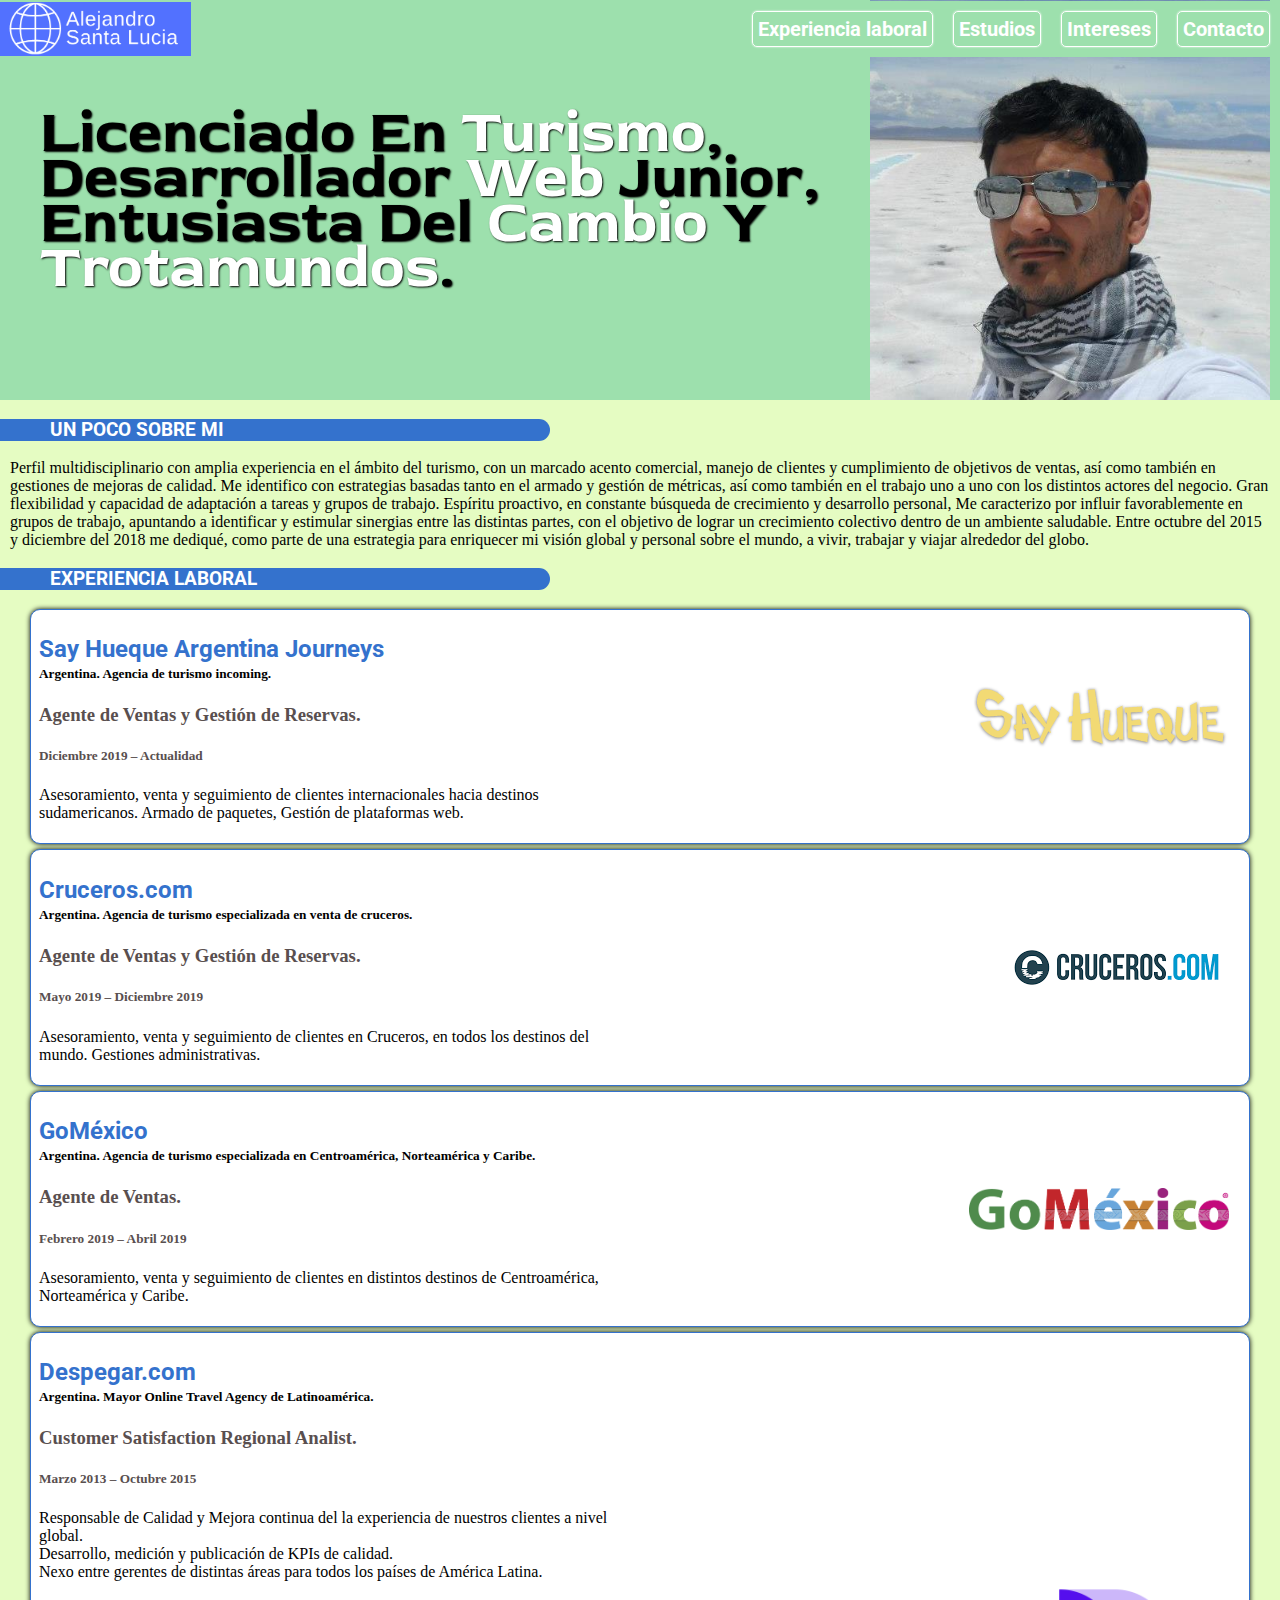
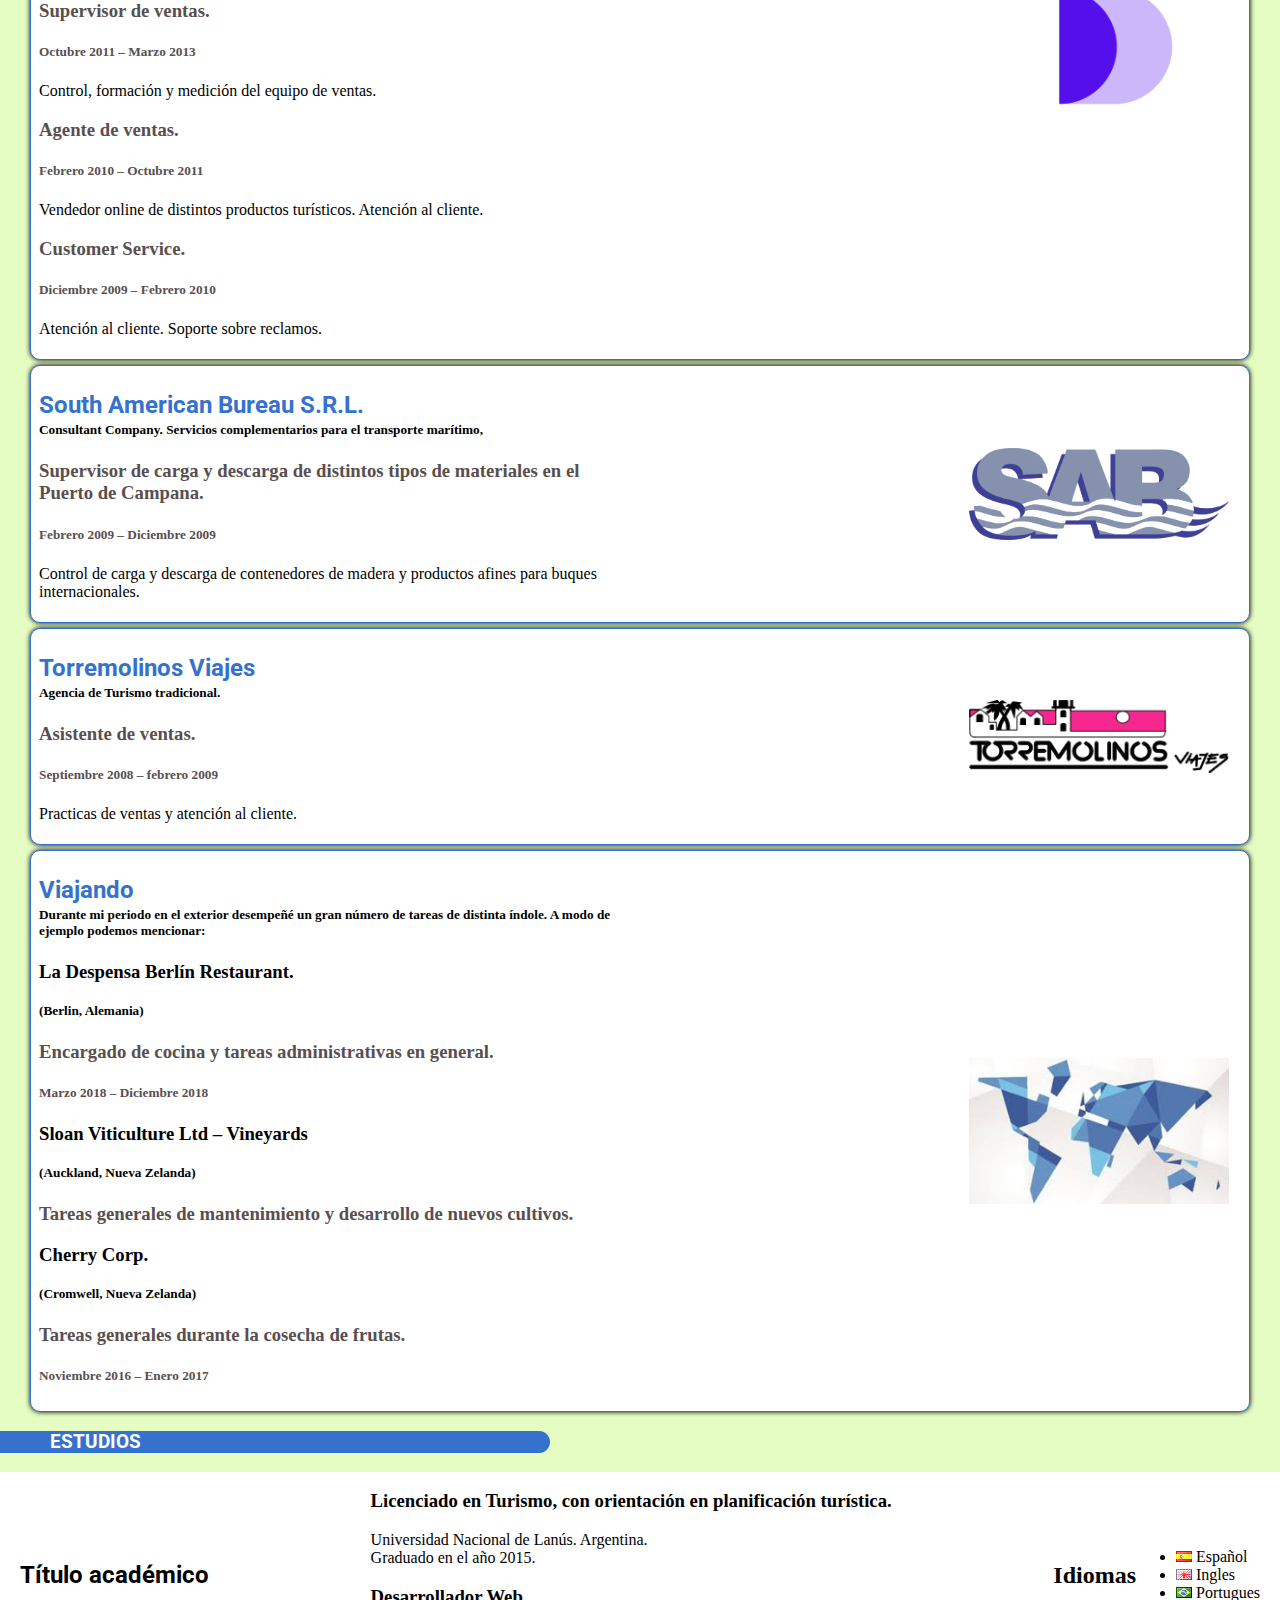
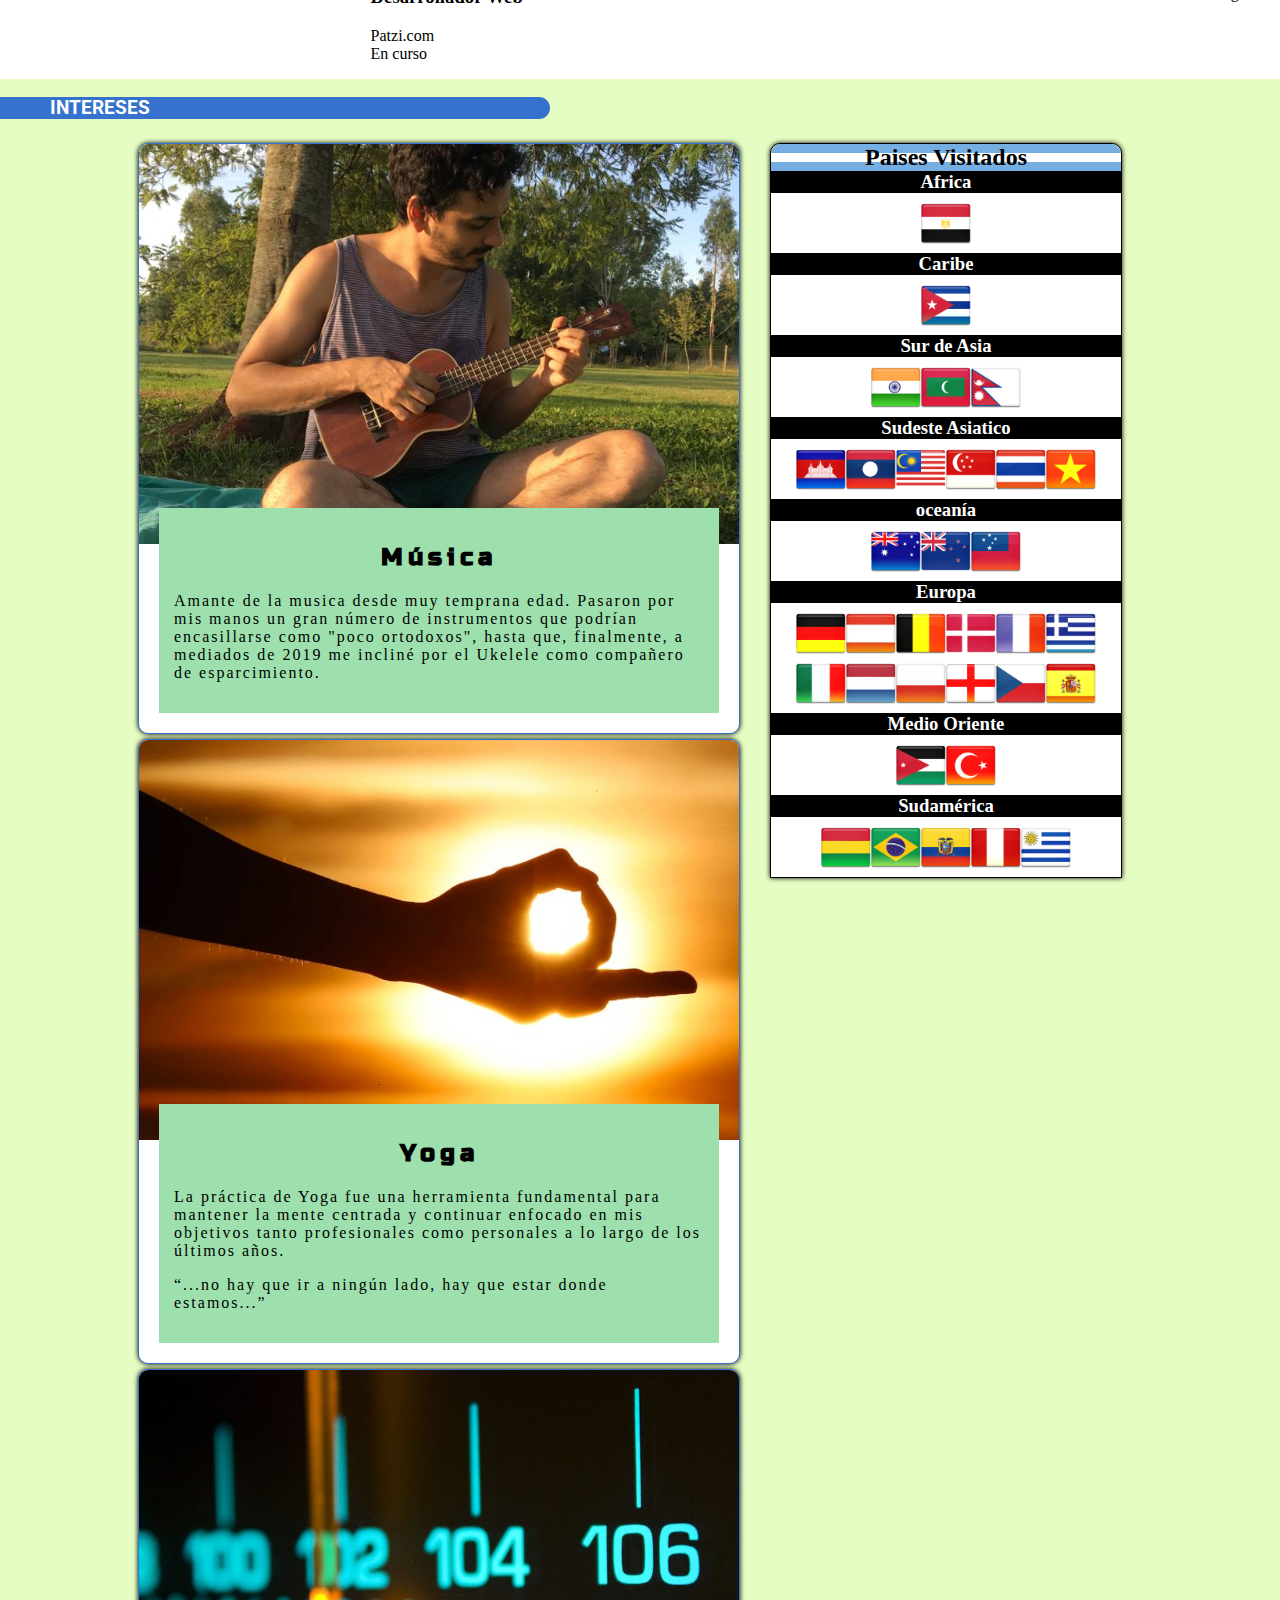
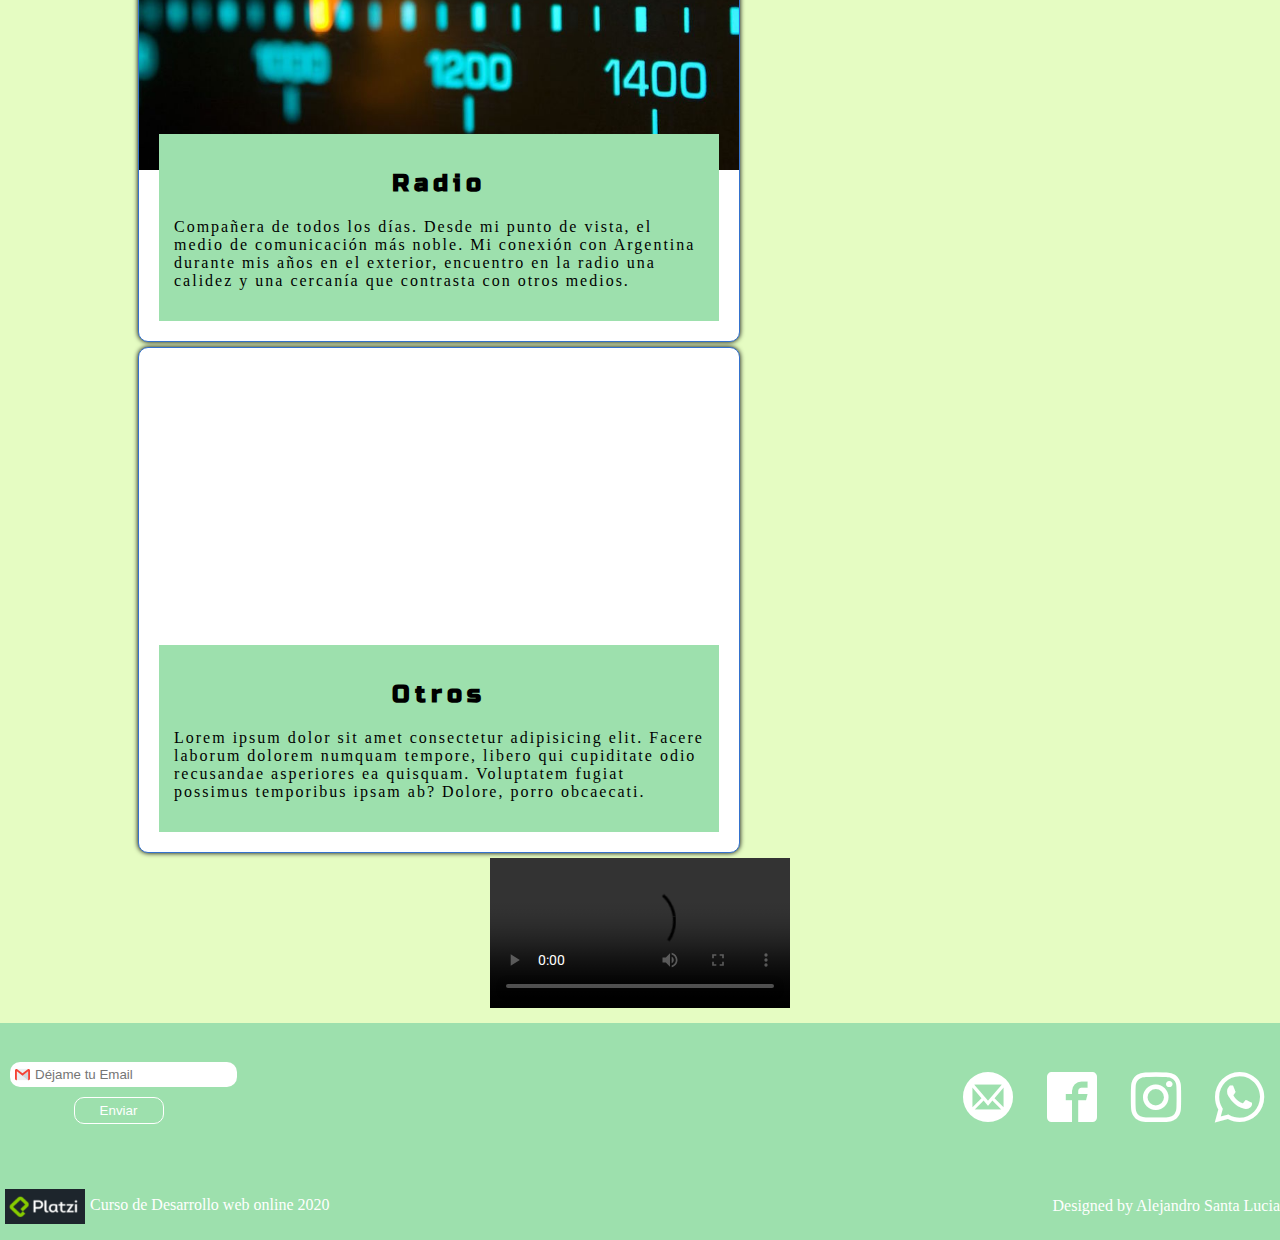
==== INDEX.html @ 28e10fcd "primer commit de Site Ale" ====
<!DOCTYPE html>
<html lang="es">
    
<head>
    <meta charset="UTF-8">
    <link rel="stylesheet" href="css/estilos-ale.css">
    <meta name="viewport" content="width=device-width, initial-scale=1.0">
    <title>Alejandro Santa Lucia</title>
    <link rel="icon" href="imagenes/favicom/favicon-32x32.png">
    <link href="https://fonts.googleapis.com/css2?family=Red+Rose:wght@300;400;700&family=Roboto:ital,wght@0,100;0,300;0,400;0,500;0,700;0,900;1,100;1,300;1,400;1,500;1,700;1,900&family=Russo+One&display=swap" rel="stylesheet">
   
</head>
<body> 
<i class="icon-menu"></i>
    
<header class="header" >
    <div class="wrapper">

        <img src="imagenes/Alejandro Santa Lucia (3)B.png" alt="">
    
        
    
        <nav class="nav-header">
            <ol>

               <li><a href="#experiencia-laboral" class="navBoton">Experiencia laboral</a></li> 
                <li><a href="#estudios" class="navBoton" >Estudios</a></li>
                <li><a href="#intereses"class="navBoton" >Intereses</a></li>
                <li><a href="#contactoSection"class="navBoton" >Contacto</a></li>
            </ol>
        
        </nav>
    </div>

</header>

<section class="hero"> 
    <div class="wrapper">

        <h1> Licenciado en <strong>turismo</strong>, desarrollador <strong>web</strong> junior,
             entusiasta del <strong>cambio</strong> y <strong>trotamundos</strong>. </h1>
         <img src="imagenes/ale2.jpeg" alt="" width="400px" height="400px" >
    </div>

</section>  

<section> 
    <div class="wrapper">

        <h3 class="section-title"> Un poco sobre mi</h3>
    
        <p class="introduccion">Perfil multidisciplinario con amplia experiencia en el ámbito del turismo, con un marcado acento comercial, manejo de clientes y cumplimiento de objetivos de ventas,  así como también en gestiones de mejoras de calidad.
            Me identifico con estrategias basadas tanto en el armado y gestión de métricas, así como también en el trabajo uno a uno con los distintos actores del negocio.
            Gran flexibilidad y capacidad de adaptación a tareas y grupos de trabajo.
            Espíritu proactivo, en constante búsqueda de crecimiento y desarrollo personal,
            Me caracterizo por influir favorablemente en grupos de trabajo, apuntando a identificar y estimular sinergias entre las distintas partes, con el objetivo de lograr un crecimiento colectivo dentro de un ambiente saludable.
            Entre octubre del 2015 y diciembre del 2018 me dediqué, como parte de una estrategia para enriquecer mi visión global y personal sobre el mundo, a vivir, trabajar y viajar alrededor del globo.
            
        </p>
    </div>

</section>  

<section  > 
    <div class="wrapper">

        <h3 id="experiencia-laboral" class="section-title">Experiencia laboral </h3>
    
        <Article class="empresa">
            <div class="empresaContainer"> 
    
                <div class="detalle-empresa">
                    <h2 class="titulo-empresa">Say Hueque Argentina Journeys</h2>
                    <h5 class="subtitulo-empresa">Argentina. Agencia de turismo incoming. </h5>
                    <h3 class="posicion-empresa"> Agente de Ventas y Gestión de Reservas.</h3>
                    <h5 class="fecha-empresa">Diciembre 2019 – Actualidad</h5>
                    <p class="puesto-empresa">Asesoramiento, venta y seguimiento de clientes internacionales hacia destinos sudamericanos. Armado de paquetes,  Gestión de plataformas web. </p>
                </div>
                <div class="imagen-empresaContainer">
                    <img class="imagen-empresa" src="imagenes/sayhueque-logo.jpg" alt="logo-say">
                </div>
            </div>
        </Article>
        <Article class="empresa">
            <div class="empresaContainer"> 
    
                <div class="detalle-empresa">
                    <h2 class="titulo-empresa">Cruceros.com</h2>
                    <h5 class="subtitulo-empresa">Argentina. Agencia de turismo especializada en venta de cruceros. </h5>
                    <h3 class="posicion-empresa"> Agente de Ventas y Gestión de Reservas.</h3>
                    <h5 class="fecha-empresa">Mayo 2019 –  Diciembre 2019</h5>
                    <p class="puesto-empresa">Asesoramiento, venta y seguimiento de clientes en Cruceros, en todos los destinos del mundo. Gestiones administrativas. </p>
                </div>
                <div class="imagen-empresaContainer">
                    <img class="imagen-empresa" src="imagenes/cruceros-logo.png" alt="logo-cruceros">
                </div>
            </div>
        </Article>
        <Article class="empresa">
            <div class="empresaContainer"> 
    
                <div class="detalle-empresa">
                    <h2 class="titulo-empresa">GoMéxico</h2>
                    <h5 class="subtitulo-empresa">Argentina. Agencia de turismo especializada en Centroamérica, Norteamérica y Caribe. </h5>
                    <h3 class="posicion-empresa"> Agente de Ventas.</h3>
                    <h5 class="fecha-empresa">Febrero 2019 – Abril  2019</h5>
                    <p class="puesto-empresa">Asesoramiento, venta y seguimiento de clientes en distintos destinos de Centroamérica, Norteamérica y Caribe. </p>
                </div>
                <div class="imagen-empresaContainer">
                    <img class="imagen-empresa" src="imagenes/GoMexico-logo.png" alt="logo-gomexico" width="260px">
                </div>
            </div>
        </Article>
        <Article class="empresa">
            <div class="empresaContainer"> 
    
                <div class="detalle-empresa">
                    <h2 class="titulo-empresa">Despegar.com </h2>
                    <h5 class="subtitulo-empresa">Argentina. Mayor Online Travel Agency de Latinoamérica. </h5>
                    <h3 class="posicion-empresa"> Customer Satisfaction Regional Analist.</h3>
                    <h5 class="fecha-empresa">Marzo 2013 – Octubre 2015</h5>
                    <p class="puesto-empresa">Responsable de Calidad y Mejora continua del la experiencia de nuestros clientes a nivel global. <br>
                        Desarrollo, medición y publicación de KPIs de calidad. <br>
                        Nexo entre gerentes de distintas áreas para todos los países de América Latina.
                        </p>
                    <h3 class="posicion-empresa"> Supervisor de ventas.</h3>
                    <h5 class="fecha-empresa">Octubre 2011 – Marzo 2013</h5>
                    <p class="puesto-empresa">Control, formación y medición del equipo de ventas.</p>
                    <h3 class="posicion-empresa"> Agente de ventas.</h3>
                    <h5 class="fecha-empresa">Febrero 2010 – Octubre 2011</h5>
                    <p class="puesto-empresa">Vendedor online de distintos productos turísticos. Atención al cliente.</p>
                    <h3 class="posicion-empresa"> Customer Service.</h3>
                    <h5 class="fecha-empresa">Diciembre 2009 – Febrero 2010</h5>
                    <p class="puesto-empresa">Atención al cliente. Soporte sobre reclamos. </p>
                </div>
                <div class="imagen-empresaContainer">
                    <img class="imagen-empresa" src="imagenes/Despegar.png" alt="logo-say" width="227">
                </div>
            </div>
        </Article>
        <Article class="empresa">
            <div class="empresaContainer"> 
    
                <div class="detalle-empresa">
                    <h2 class="titulo-empresa">South American Bureau S.R.L. </h2>
                    <h5 class="subtitulo-empresa">Consultant Company.                Servicios complementarios para el transporte marítimo,                 </h5>
                    <h3 class="posicion-empresa"> Supervisor de carga y descarga de distintos tipos de materiales en el Puerto de Campana.</h3>
                    <h5 class="fecha-empresa">Febrero 2009 – Diciembre 2009</h5>
                    <p class="puesto-empresa">Control de carga y descarga de contenedores de madera y productos afines para buques internacionales. </p>
                </div>
                <div class="imagen-empresaContainer">
                    <img class="imagen-empresa" src="imagenes/sab-logo.png" alt="logo-gomexico" width="260px">
                </div>
            </div>
        </Article>
        <Article class="empresa">
            <div class="empresaContainer"> 
    
                <div class="detalle-empresa">
                    <h2 class="titulo-empresa">Torremolinos Viajes</h2>
                    <h5 class="subtitulo-empresa">Agencia de Turismo tradicional.</h5>
                    <h3 class="posicion-empresa"> Asistente de ventas.</h3>
                    <h5 class="fecha-empresa">Septiembre 2008 – febrero 2009</h5>
                    <p class="puesto-empresa">Practicas de ventas y atención al cliente.</p>
                </div>
                <div class="imagen-empresaContainer">
                    <img class="imagen-empresa" src="imagenes/torremolinos-logo.png" alt="logo-gomexico" width="260px">
                </div>
            </div>
        </Article>
        <Article class="empresa">
            <div class="empresaContainer"> 
    
                <div class="detalle-empresa">
                    <h2 class="titulo-empresa">Viajando</h2>
                    <h5 class="subtitulo-empresa">Durante mi periodo en el exterior desempeñé un gran número de tareas de distinta índole. A modo de ejemplo podemos mencionar:</h5>
                    <h3 class="titulo-empresaViajando">La Despensa Berlín Restaurant. </h2>
                    <h5 class="subtitulo-empresa"> (Berlin, Alemania)</h5>
                    <h3 class="posicion-empresa"> Encargado de cocina y tareas administrativas en general.</h3>
                    <h5 class="fecha-empresa">Marzo 2018 – Diciembre 2018</h5>
                    <h3 class="titulo-empresaViajando">Sloan Viticulture Ltd – Vineyards  </h2>
                    <h5 class="subtitulo-empresa"> (Auckland, Nueva  Zelanda) </h5>
                    <h3 class="posicion-empresa">Tareas generales de mantenimiento y desarrollo de nuevos cultivos.</h3>
                    <h3 class="titulo-empresaViajando">Cherry Corp. </h2>
                    <h5 class="subtitulo-empresa"> (Cromwell, Nueva  Zelanda)</h5>
                    <h3 class="posicion-empresa">Tareas generales durante la cosecha de frutas.</h3>
                    <h5 class="fecha-empresa">Noviembre 2016 – Enero 2017</h5>
                </div>
                <div class="imagen-empresaContainer">
                    <img class="imagen-empresa" src="imagenes/Mapamungi.jpg" alt="logo-say" width="260">
                </div>
            </div>
        </Article>
    </div>

 </section> 
 
 <div class="wrapper">
     <h3 id="estudios"    class="section-title">Estudios </h3>

 </div>
<section class="educacionSection">
    <div class="wrapper">

        <div class="educacionContainer">
            <h2 class="academico">Título académico</h2>
            <div>
            <h3 class="tipo-educacion"> <strong>Licenciado en Turismo,</strong>  con orientación en planificación turística.</h3>
            <p class="educacion-description">Universidad Nacional de Lanús. Argentina. <br>
            Graduado en el año 2015.</p>
            <h3 class="tipo-educacion"> <strong>Desarrollador Web</strong> </h3>
            <p class="educacion-description">Patzi.com <br>
            En curso</p>
            </div>
            <div class="idiomas">
    
                <h2 class="tipo-educacion" >Idiomas</h2>
                <div>
                    <ul>
                        <li> <img src="imagenes/flag-icon/es-icon.png" alt=""> Español</li>
                        <li> <img src="imagenes/flag-icon/gb-icon.png" alt=""> Ingles</li>
                        <li> <img src="imagenes/flag-icon/br-icon.png" alt=""> Portugues</li>
                    
                    </ul>
                </div>
            </div>
        </div>
    </div>


</section> 
<section > 
    <div class="wrapper">

        <h3 id="intereses" class="section-title">Intereses </h3>
        <div class="intereses">
    
            <div>
                
                <div class="interesesBox">
                    <img src="imagenes/ukelele.jpeg" alt="">
                    <div class="interes-detail">
    
                        <h2 class="tipo-interes">Música</h2>
                        <p class="interes-description">
                        Amante de la musica desde muy temprana edad.
                        Pasaron por mis manos un gran número de instrumentos que podrían encasillarse como "poco ortodoxos", hasta que, finalmente, a mediados de 2019 me incliné por el Ukelele como compañero de esparcimiento.
                        </p>
                    </div>
                </div>
                <div class="interesesBox">
                    <img src="imagenes/yoga.jpg" alt="">
                    <div class="interes-detail">
    
                        <h2 class="tipo-interes">Yoga</h2>
                        <p class="interes-description">
                            La práctica de Yoga fue una herramienta fundamental para mantener la mente centrada y continuar enfocado en mis objetivos tanto profesionales como personales a lo largo de los últimos años.
                           
                        </p>
                        <p class="interes-description" class="yogaCita">
                            “...no hay que ir a ningún lado, hay que estar donde estamos...”

                        </p>
                    </div>
                </div>
                <div class="interesesBox">
                    <img src="imagenes/radio.jpg" alt="">
                    <div class="interes-detail">
    
                        <h2 class="tipo-interes">Radio</h2>
                        <p class="interes-description">
                            Compañera de todos los días. Desde mi punto de vista, el medio de comunicación más noble.
                            Mi conexión con Argentina durante mis años en el exterior, encuentro en la radio una calidez y una cercanía que contrasta con otros medios.

                        </p>
                    </div>
                </div>
                <div class="interesesBox">
                    <div class="videoContainer"> 
                        <iframe width="560" height="315" class="lluvia" src="https://www.youtube.com/embed/q76bMs-NwRk" frameborder="0" allow="accelerometer; autoplay; encrypted-media; gyroscope; picture-in-picture" allowfullscreen></iframe>
                   </div>
                    <div class="interes-detail">
    
                        <h2 class="tipo-interes">Otros</h2>
                        <p class="interes-description">
                            Lorem ipsum dolor sit amet consectetur adipisicing elit. Facere laborum dolorem numquam tempore, libero qui cupiditate odio recusandae asperiores ea quisquam. Voluptatem fugiat possimus temporibus ipsam ab? Dolore, porro obcaecati.
                        </p>
                    </div>
                </div>
            </div>
            <div>
                <div class="paisesContainer">
                    <h2 class="paisesvisitados">Paises Visitados</h2>
                    <h3 class="continente" class="tituloAfrica">Africa</h3>
                    <div class="banderasContainer">
                        <img class="bandera" src="imagenes/Banderas/Egypt-Flag-icon.png" alt="FALTA BANDERA!!!!">
                    </div>
                    <h3 class="continente">Caribe</h3>
                    <div class="banderasContainer">
                        <img class="bandera" src="imagenes/Banderas/Cuba-Flag-icon.png" alt="FALTA BANDERA!!!!">
                    </div>
                    <h3 class="continente">Sur de Asia</h3>
                    <div class="banderasContainer">
                        <img class="bandera" src="imagenes/Banderas/India-Flag-icon.png" alt="FALTA BANDERA!!!!">
                        <img class="bandera" src="imagenes/Banderas/Maldives-Flag-icon.png" alt="FALTA BANDERA!!!!">
                        <img class="bandera" src="imagenes/Banderas/Nepal-Flag-icon.png" alt="FALTA BANDERA!!!!">
                    </div>
                    <h3 class="continente">Sudeste Asiatico</h3>
                    <div class="banderasContainer">
                        <img class="bandera" src="imagenes/Banderas/Cambodia-Flag-icon.png"" alt="FALTA BANDERA!!!!">
                        <img class="bandera" src="imagenes/Banderas/Laos-Flag-icon.png"" alt="FALTA BANDERA!!!!">
                        <img class="bandera" src="imagenes/Banderas/Malaysia-Flag-icon.png"" alt="FALTA BANDERA!!!!">
                        <img class="bandera" src="imagenes/Banderas/Singapore-Flag-icon.png"" alt="FALTA BANDERA!!!!">
                        <img class="bandera" src="imagenes/Banderas/Thailand-Flag-icon.png" alt="FALTA BANDERA!!!!">
                        <img class="bandera" src="imagenes/Banderas/Vietnam-Flag-icon.png"" alt="FALTA BANDERA!!!!">
                    </div>
                    <h3 class="continente">oceanía</h3>
                    <div class="banderasContainer">
                        <img class="bandera" src="imagenes/Banderas/Australia-Flag-icon.png" alt="FALTA BANDERA!!!!">
                        <img class="bandera" src="imagenes/Banderas/New-Zealand-Flag-icon.png" alt="FALTA BANDERA!!!!">
                        <img class="bandera" src="imagenes/Banderas/Samoa-Flag-icon.png" alt="FALTA BANDERA!!!!">
                    </div>
                    <h3 class="continente">Europa</h3>
                    <div class="banderasContainer">
                        <img class="bandera" src="imagenes/Banderas/Germany-Flag-icon.png" alt="FALTA BANDERA!!!!">
                        <img class="bandera" src="imagenes/Banderas/Austria-Flag-icon.png" alt="FALTA BANDERA!!!!">
                        <img class="bandera" src="imagenes/Banderas/Belgium-Flag-icon.png" alt="FALTA BANDERA!!!!">
                        <img class="bandera" src="imagenes/Banderas/Denmark-Flag-icon.png" alt="FALTA BANDERA!!!!">
                        <img class="bandera" src="imagenes/Banderas/France-Flag-icon.png" alt="FALTA BANDERA!!!!">
                        <img class="bandera" src="imagenes/Banderas/Greece-Flag-icon.png" alt="FALTA BANDERA!!!!">
                        <img class="bandera" src="imagenes/Banderas/Italy-Flag-icon.png" alt="FALTA BANDERA!!!!">
                        <img class="bandera" src="imagenes/Banderas/Netherlands-Flag-icon.png" alt="FALTA BANDERA!!!!">
                        <img class="bandera" src="imagenes/Banderas/Poland-Flag-icon.png" alt="FALTA BANDERA!!!!">
                        <img class="bandera" src="imagenes/Banderas/England-Flag-icon.png" alt="FALTA BANDERA!!!!">
                        <img class="bandera" src="imagenes/Banderas/Czech-Republic-Flag-icon.png" alt="FALTA BANDERA!!!!">
                        <img class="bandera" src="imagenes/Banderas/Spain-Flag-icon.png" alt="FALTA BANDERA!!!!">
                    </div>
                    <h3 class="continente">Medio Oriente</h3>
                    <div class="banderasContainer">
                        <img class="bandera" src="imagenes/Banderas/Jordan-Flag-icon.png" alt="FALTA BANDERA!!!!">
                        <img class="bandera" src="imagenes/Banderas/Turkey-Flag-icon.png" alt="FALTA BANDERA!!!!">
                    </div>
                    <h3 class="continente">Sudamérica</h3>
                    <div class="banderasContainer">
                        <img class="bandera" src="imagenes/Banderas/Bolivia-Flag-icon.png" alt="FALTA BANDERA!!!!">
                        <img class="bandera" src="imagenes/Banderas/Brazil-Flag-icon.png" alt="FALTA BANDERA!!!!">
                        <img class="bandera" src="imagenes/Banderas/Ecuador-Flag-icon.png" alt="FALTA BANDERA!!!!">
                        <img class="bandera" src="imagenes/Banderas/Peru-Flag-icon.png" alt="FALTA BANDERA!!!!">
                        <img class="bandera" src="imagenes/Banderas/Uruguay-Flag-icon.png" alt="FALTA BANDERA!!!!">
                    </div>
                    
                </div>
                
                
                
            </div>
            <video src="videos/beatles.mp4"Controls class="videoBeatle"></video>
        </div>
    </div>



    
</section>  
<div class="wrapper">
    <h3 id="contacto" class="section-title contacto-title">Contacto </h3> 

</div>
<section class="contactoSection" id="contactoSection">
    <div class="wrapper">

    
        <div class="contactosContainer">
            <div class="dejame-mail">
                <input type="text" placeholder="Déjame tu Email">
                <button>Enviar</button>
            </div>
            
            <nav class="contactNav">
                <a href=".." class="icon-mail Contact-icon"></a>
                <a href="https://www.facebook.com/alejandro.santalucia/" class="icon-facebook Contact-icon"></a>
                <a href="https://www.instagram.com/alejandrosantalucia/" class="icon-instagram Contact-icon"></a>
                <a href=".." class="icon-whatsapp Contact-icon"></a>
            
            </nav>
            
        </div>
    </div>

</section> 

<footer>
    <div class="wrapper">
        <div>
          <p><img src="imagenes/platzi.png" width="80" alt="platzi">Curso de Desarrollo web online 2020 </p>
        </div>
        <div>
          <p>
            Designed by Alejandro Santa Lucia
          </p>
        </div>
      </div>

</footer>  

<script>
    // console.log ("Hola soy Ale.");

    const ipad = window.matchMedia("screen and (max-width: 768px)")
    const burger = document.querySelector(".icon-menu");
    // console.log (burger);
    const menu = document.querySelector(".nav-header")
    // console.log (menu);

  



    ipad.addListener(validation)

    function validation (event) {
        if (event.matches){
            burger.addEventListener("click",hideShow);
        } 
       else {
            burger.removeEventListener("click",hideShow);
        }
    }
    validation(ipad);


    function hideShow(){


        if ( menu.classList.contains("is-active")) {
            menu.classList.remove("is-active")}
        else {
            menu.classList.add("is-active");
        }

    }



</script>


    
</body>
</html>
---- css/estilos-ale.css ----
/* gris oscuro #594F4F  89,79,79
gris claro #547980   84,121,128
celesto oscuro #45ADA8   69,173,168
celeste claro #9DE0AD   157,224,173
verde muy claro #E5FCC2     229,252,194
Celeste prueba #3472cd


font-family: 'Red Rose', cursive;
font-family: 'Roboto', sans-serif;
font-family: 'Russo One', sans-serif;

*/

@font-face {
    font-family: 'icomoon';
    src:  url('../icomoon/fonts/icomoon.eot?nykrmw');
    src:  url('../icomoon/fonts/icomoon.eot?nykrmw#iefix') format('embedded-opentype'),
      url('../icomoon/fonts/icomoon.ttf?nykrmw') format('truetype'),
      url('../icomoon/fonts/icomoon.woff?nykrmw') format('woff'),
      url('../icomoon/fonts/icomoon.svg?nykrmw#icomoon') format('svg');
    font-weight: normal;
    font-style: normal;
    font-display: block;
  }
  
  [class^="icon-"], [class*=" icon-"] {
    /* use !important to prevent issues with browser extensions that change fonts */
    font-family: 'icomoon' !important;
    speak: never;
    font-style: normal;
    font-weight: normal;
    font-variant: normal;
    text-transform: none;
    line-height: 1;
  
    /* Better Font Rendering =========== */
    -webkit-font-smoothing: antialiased;
    -moz-osx-font-smoothing: grayscale;
  }
  
  .icon-menu:before {
    content: "\e9bd";
  }
  .icon-mail:before {
    content: "\ea86";
  }
  .icon-facebook:before {
    content: "\ea91";
  }
  .icon-instagram:before {
    content: "\ea92";
  }
  .icon-whatsapp:before {
    content: "\ea93";
  }



.icon-menu {
    background-color: rgba(0, 0, 0, 0.5);
    display: none;
    justify-content: center;
    align-items: center;
    font-size: 35px;
width: 50px;
height: 50px;
border-radius: 50%;
color:  #9DE0AD;

position: fixed;
top: 5px;
right: 8px;
z-index: 30;

}

.wrapper { 
   
    display: inherit;
    align-items: inherit;
    justify-content: inherit;
    max-width: 1300px;
    margin: 0 auto;
    background: inherit;
    background-color: inherit;
    flex-wrap: inherit;
    flex:  inherit;
    align-content: inherit;
    text-align: inherit;

}


header { background-color: #9DE0AD;
    

    display: flex;
    align-items: center;
    width: 100%;
    flex: 1;
    
  
    justify-content: space-between;
    width: 100%;
    font-family: 'Roboto', sans-serif;
    flex-wrap: wrap;
    position: fixed;
    top: 1px;
    z-index: 10;
    

   }

header img { height: 54px;}
   
   
.titulo-header { color: white;
    font-size: 45px;
    text-decoration: none;
    padding-top: 0px; 
    padding-left: 5px;  
   }

   

header nav a {
    font-family: 'Roboto', sans-serif;
    text-decoration: none;
    font-weight: 700;
    font-size: 20px;
    border: white 1px solid;
    padding: 5px;
    border-radius: 5px;
    margin: 10px;
    color: white;
    box-shadow: 0px 0px 2px white;
    
    

}
.nav-header ol { 
    display: flex;
    list-style: none;
}

li :hover {
    background-color:#3472cd ;
    opacity: 0.5;
}

body { background-color: #E5FCC2;
margin: 0px;}


.hero   { background-color: #9DE0AD;
  
    display: flex;
    justify-content: space-between;
    align-items: center;
    font-family: 'Red Rose', cursive;
    /* flex-wrap: wrap; */
    

}

.hero h1 { font-size: 60px; max-width: 800px;
padding: 30px;
line-height: 45px ;
text-transform: capitalize;
text-shadow: 1px 1px 2px black;

}

.hero h1 strong { color: white;}

.hero img { 
    object-fit: cover;
    max-width: 400px;
}


.section-title { 
    max-width: 500px;
    background-color: #3472cd;
    color: white;
    border-top-right-radius: 100px;
    border-bottom-right-radius: 100px;
    padding-left: 50px;
    font-family: 'Roboto', sans-serif;
    text-transform: uppercase;


   
}

.introduccion {  padding-left: 10px;
 padding-right: 10px;
}






.empresaContainer {
    border: solid #3472cd 1px;
border-radius: 10px;
    display: flex;
    align-items: center;
    justify-content: space-between;
    background-color: white  ;
padding: 5px 20px 5px 8px;
margin: 5px 30px;
box-shadow: 0px 0px 5px black;
flex-wrap: wrap;

}

.detalle-empresa { 
    /* width: 600px; */
    width: 49%;

}

/*font-family: 'Red Rose', cursive;
font-family: 'Roboto', sans-serif;
font-family: 'Russo One', sans-serif;*/

.titulo-empresa { 
    padding-bottom: 1px;
    margin-bottom: 1px;
    font-family: 'Roboto', sans-serif;
    color: #3472cd;
}
.subtitulo-empresa{
    padding-top: 1px;
    margin-top: 1px;
}

.posicion-empresa {
    color: #594F4F;

}
.fecha-empresa{ 
    color: #594F4F;

}




.imagen-empresaContainer { 
    /* border: solid #594F4F 1px; */
    width: 49%;
    display: flex;
    align-items: center;
    justify-content: flex-end;

}

.imagen-empresaContainer img {
    max-width: 100%;
}

.imagen-empresa {
    max-width: 260px;
}





.educacionSection { background-color: white;}

.educacionContainer {   
display: flex;
align-items: center;
justify-content: space-between;
padding-left: 20px;
padding-right: 20px ;
flex-wrap: wrap;
}



.academico { font-family: 'Roboto', sans-serif;


}

.idiomas { display: flex;
    align-items: center;}


.intereses {
    display: flex;
    justify-content: center;
    flex-wrap: wrap;
}


.interesesBox  { max-width: 600px;
    border: solid #3472cd 1px;
border-radius: 10px;
background-color: white;
margin: 5px;
box-shadow: 0px 0px 5px black;
overflow: hidden;



 }

 .interesesBox img { width: 100%;
height: 400px;
object-fit: cover;

}


 .interesesBox h2 { font-family: 'Russo One', sans-serif; 
letter-spacing: 5px;
text-align: center   ;
}

.interes-detail { margin: 20px;
background-color: #9DE0AD;
margin-top: -40px;
position: relative;
padding: 15px;

}
.interes-description {
    letter-spacing: 2px;
}

.yogaCita { 
text-align: center;}

.videoContainer {
    width: 100%;
    padding-top: 56.25%;
    position: relative;
    
}

.lluvia {
    position: absolute;
    top: 0;
    right: 0;
    bottom: 0;
    left: 0;
    width: 100%;
    height: 100%;
}


.videoBeatle {
    max-width: 100%  ;
    /* max-height: 350px; */

}

 .paisesContainer
 { max-width: 350px;
    border: solid black 1px;
    border-top-left-radius: 10px ;
    border-top-right-radius: 10px;
background-color: #E5FCC2;
margin: 5px 25px; 
box-shadow: 0px 0px 5px black;

}

.paisesvisitados { text-align: center;
    background-image: url("../imagenes/bandera-arg-fondo.png");
    background-size: contain;
    margin: 0px;
    border-top-left-radius: 10px ;
    border-top-right-radius: 10px ;

}


.continente
{
    background-color: black ;
    color: white;
    text-align: center;
    margin: 0px;
}

.banderasContainer
{ display: flex;
   justify-content: center;
   flex-wrap: wrap;
   padding: 5px;
   background-color: white;
   object-fit: contain;
   overflow: hidden;

}

.bandera { width: 50px;
    height: 50px;

}

.contacto-title{
    display: none
}

.contactoSection {background-color: #9DE0AD;
    margin-top: 15px;

}


.contactosContainer {
background-color: #9DE0AD;
height: 150px;
display: flex;
align-items: center;
justify-content: space-between;
flex-wrap: wrap;
}



.contactosContainer div input {
    background-image: url("../imagenes/mail-svg.svg");
    background-size: 15px;
    background-repeat: no-repeat;
    padding: 5px 25px;
    background-position-y: center;
    background-position-x: 5px;
    border: white;
    border-radius: 10px;
    margin-left: 10px;
}

.contactosContainer div button { 
    background-color: transparent;
    display: block;
    border: white 1px solid;
    color: white;
    border-radius: 10px;
    padding: 5px 15px;
    margin-top: 10px;
    width: 90px;
    margin: 10px auto;

}


.social {
    
    width: 50px;
    height: 50px;
    display: inline-block;
    background-size: 50px 50px;
    margin: 0px 10px;
}



.Contact-icon {

    color: white;
    text-decoration: none;
    font-size: 50px;
    margin: 0 15px
}


nav  :hover  {
    
    opacity: 0.5;
}


/* .social.facebook { 
    background-image: url("../imagenes/facebook-svg.svg");
    
}
.social.email { 
    background-image: url("../imagenes/mail-svg.svg");
    
}
.social.instagram { 
    background-image: url("../imagenes/instagram-svg.svg");
    
}
.social.whatsapp { 
    background-image: url("../imagenes/whatsapp-svg.svg");


    }
     */

footer {
        color: white;
        background-color: #9DE0AD;
        display: flex;
        align-items: center;
        justify-content: space-between;
        flex-wrap: wrap;
        flex:   1;
        
      }

footer img {
        vertical-align: middle;
        margin: auto 5px
      }




@media screen and (max-width: 1024px) {

 /* .hero {
     text-align: center;
 } */

.hero h1 {
    max-width: initial;
    font-size: 3em;
    margin-top: .1em;
    margin-bottom: .4em;
    padding: .5em;
}

.hero img {
    margin: 0 auto;
}


    .detalle-empresa {
        font-size: 16px;
    }


    .titulo-empresa {
        font-size: 1.5em

    }

    .subtitulo-empresa{
        font-size: .8em

    }

.titulo-empresaViajando{
    font-size: 1.3em

}

.posicion-empresa{

    font-size: 1.2em;
    margin: .3em auto;

}

.fecha-empresa{

    font-size:.8em
}

.puesto-empresa{
    font-size: 1em

}

.interes-detail {
    font-size: 16px;
}

.tipo-interes { 
    font-size: 1.5em

}

.interes-description {
    font-size: 1em;
}

.paisesContainer { 
    font-size: 16px;
}

.paisesvisitados {
    font-size: 1.5em;
}

.continente {
    font-size: 1em;
}



}



@media screen and (max-width: 768px) {

.wrapper{
    padding: 0 1em;
}

header  { display: block;

text-align: center;
position: static;



}
.icon-menu {
    display: flex;
}
.nav-header{
    position: fixed;
    z-index: 29;
    top: 0;
    left: -100vw;
    background-color: rgba(157, 224, 173, .8);
    width: 100vw;
    transition: .3s;

}
    
.nav-header.is-active {
    left: 0;
}

.nav-header ol {

    display: block;
}


.nav-header ol li {
    height: 30px;
    display: initial;
    text-align: center; 
}

.nav-header ol li a{
    display: flex;
    justify-content: center;
    background-color: rgba(157, 224, 173, 1);
} 

/* 
.nav-header {
    display: flex;
    text-align: center;
    justify-content: center;
    padding-bottom: 1em;
   
  
}

.nav-header ol {
   
    list-style-type: none;
    padding:0px;
}
*/
.hero { 
    position: relative;
    overflow: hidden;
    padding: 1em;
}

.hero h1 { 
    font-size: 3em;
    line-height: 1em;
    z-index: 2;
    color: #9DE0AD
    
}


.hero img {
    position: absolute;
    top: 3px;
    left: 0;
    bottom: 0;
    right: 0;
    z-index: 1;
    width: 100%;
    max-width: inherit;
    

}


}


@media screen and (max-width: 480px) {

.icon-menu {
    display: flex;
}

.section-title { 
    /* width: auto; */
}
.nav-header{
    position: fixed;
    z-index: 29;
    top: 0;
    left: -100vw;
    background-color: rgba(157, 224, 173, .8);
    width: 100vw;
    transition: .3s;

}
    
.nav-header.is-active {
    left: 0;
}


    .nav-header ol {

    display: block;
}

.nav-header a {
    background-color: rgba(157, 224, 173, 1);
}

.hero h1 { 
    font-size: 2em;
    line-height: 1em;

}



.introduccion { 
    font-size: .8em;
}


.empresaContainer {
    display: block;
    padding: 5px 10px 5px 8px;
margin: 5px 12px;

}

.detalle-empresa {
    width: auto;
}

.imagen-empresaContainer {
    width: auto;
    justify-content: center;
}


.academico {
    font-size: 1.5em;
}

.tipo-educacion {
    font-size: 1em;
}

.educacion-description {
    font-size: .8em;

}

.idiomas li {
    font-size: .8em;

}



.interesesBox {
    margin: 10px;
}

.interesesBox img {
    height: 300px;

}

.interes-detail {
    margin: -40px 10px 10px 10px
}

.contactosContainer {
    text-align: center;
    display: block;
  padding: 1em;
  height: auto;
}

footer { 
    display: block;
    text-align:center;
    border: solid 1px transparent
}

.Contact-icon {

    color: white;
    text-decoration: none;
    font-size: 40px;
    margin: 0 10px


}




@media screen and (max-width: 320px) {

    header {
        text-align: center;
}

.wrapper{
    padding: 0;
}

.hero h1 { 
    font-size: 1.5em;
    line-height: 1em;
}




.detalle-empresa {
    font-size: 12px;
}

.interesesBox img {
    height: 200px;

}

.interes-detail {
    font-size: 11px;
    padding: 7px;
}

.paisesContainer {
    font-size: 11px
}

.bandera {
    width: 30px;
    height: 30px;
}

.Contact-icon {

    color: white;
    text-decoration: none;
    font-size: 40px;
    margin: 0 10px
}

/* .social {
    width: 40px;
    height: 40px;
    background-size: 40px;
} */


}
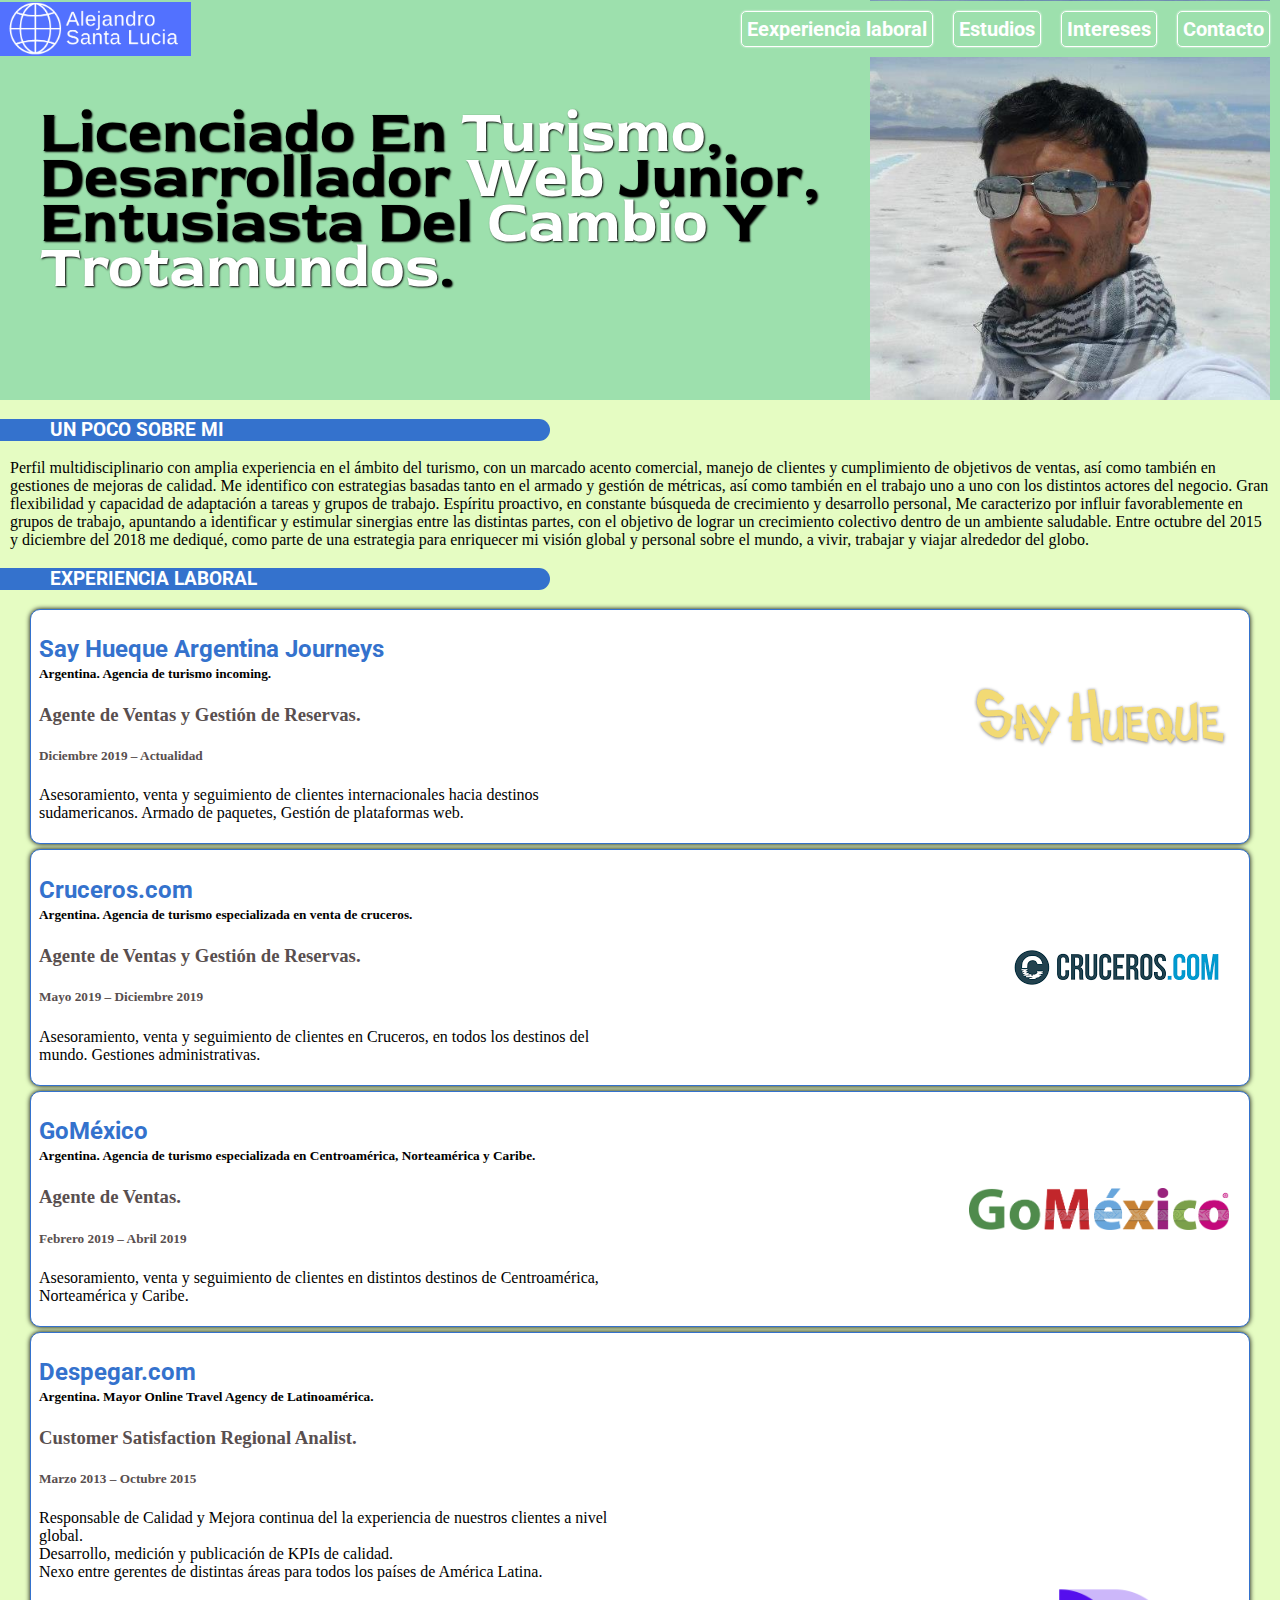
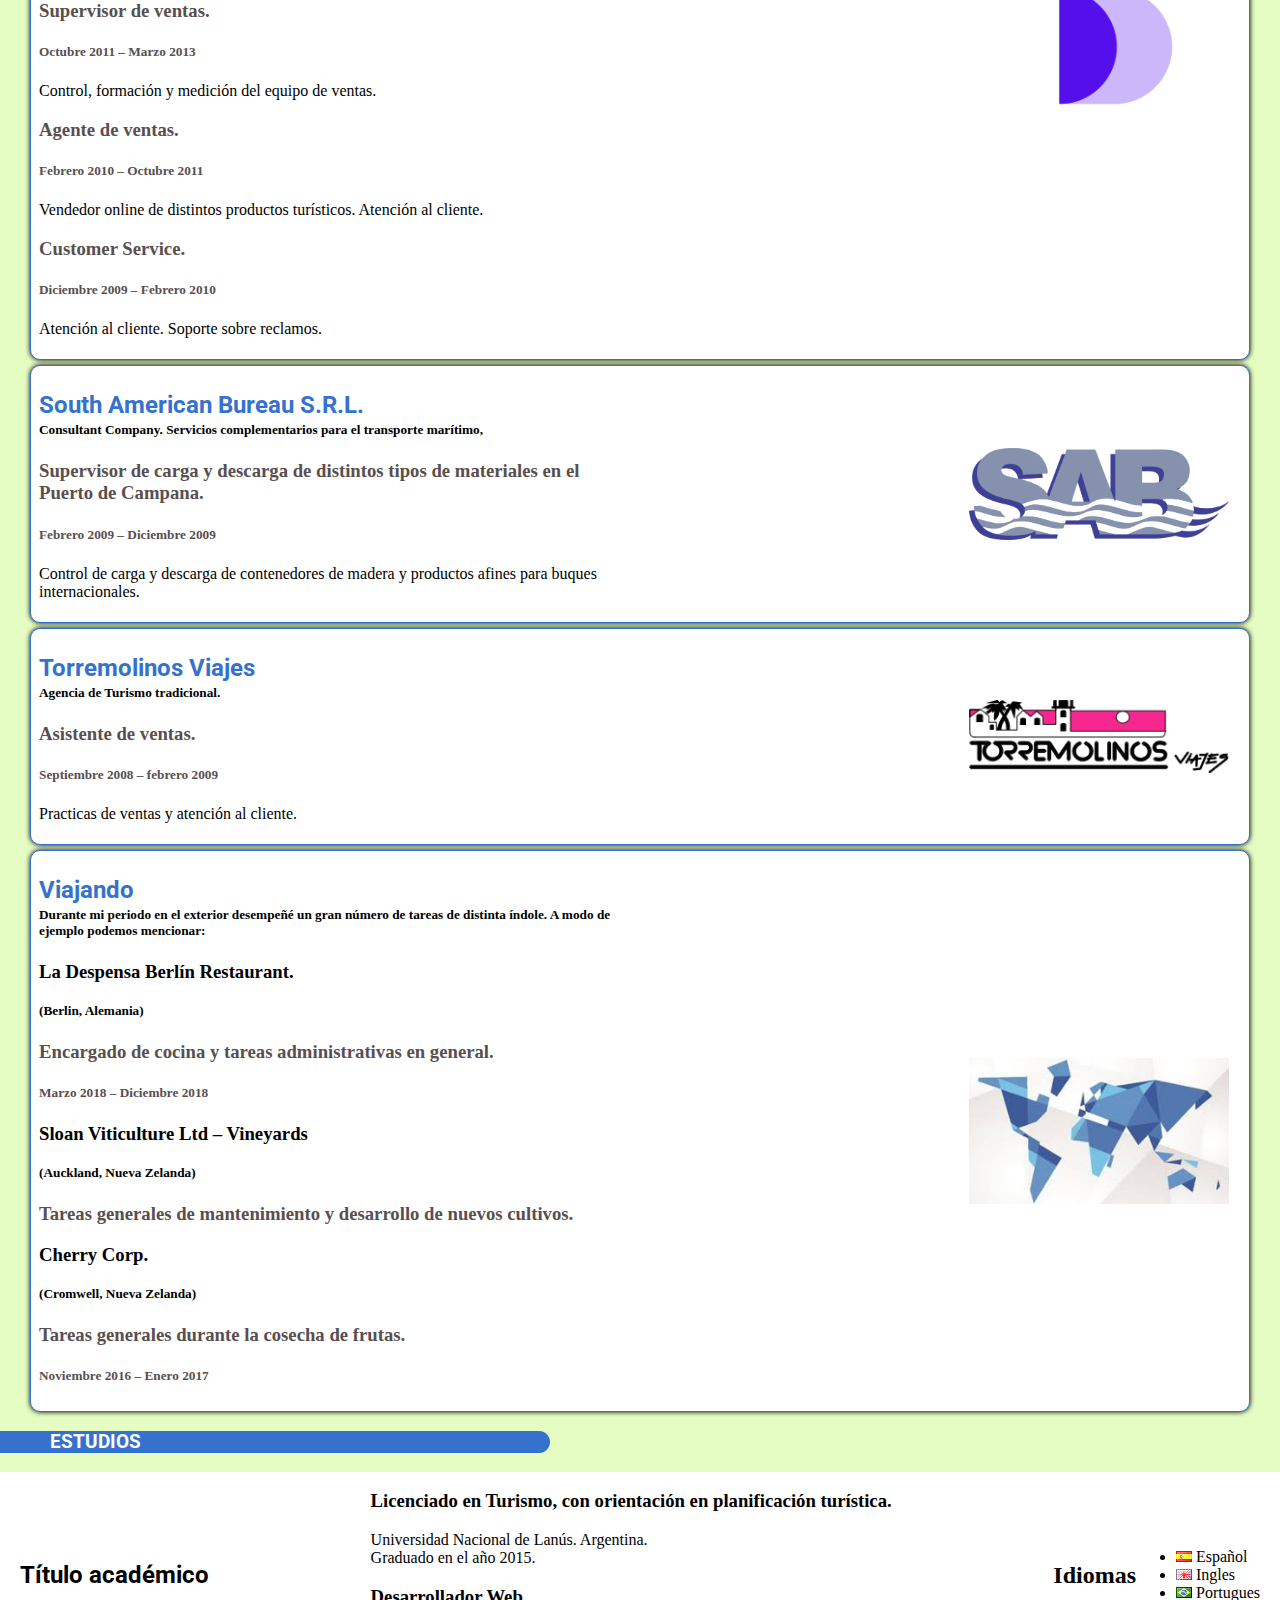
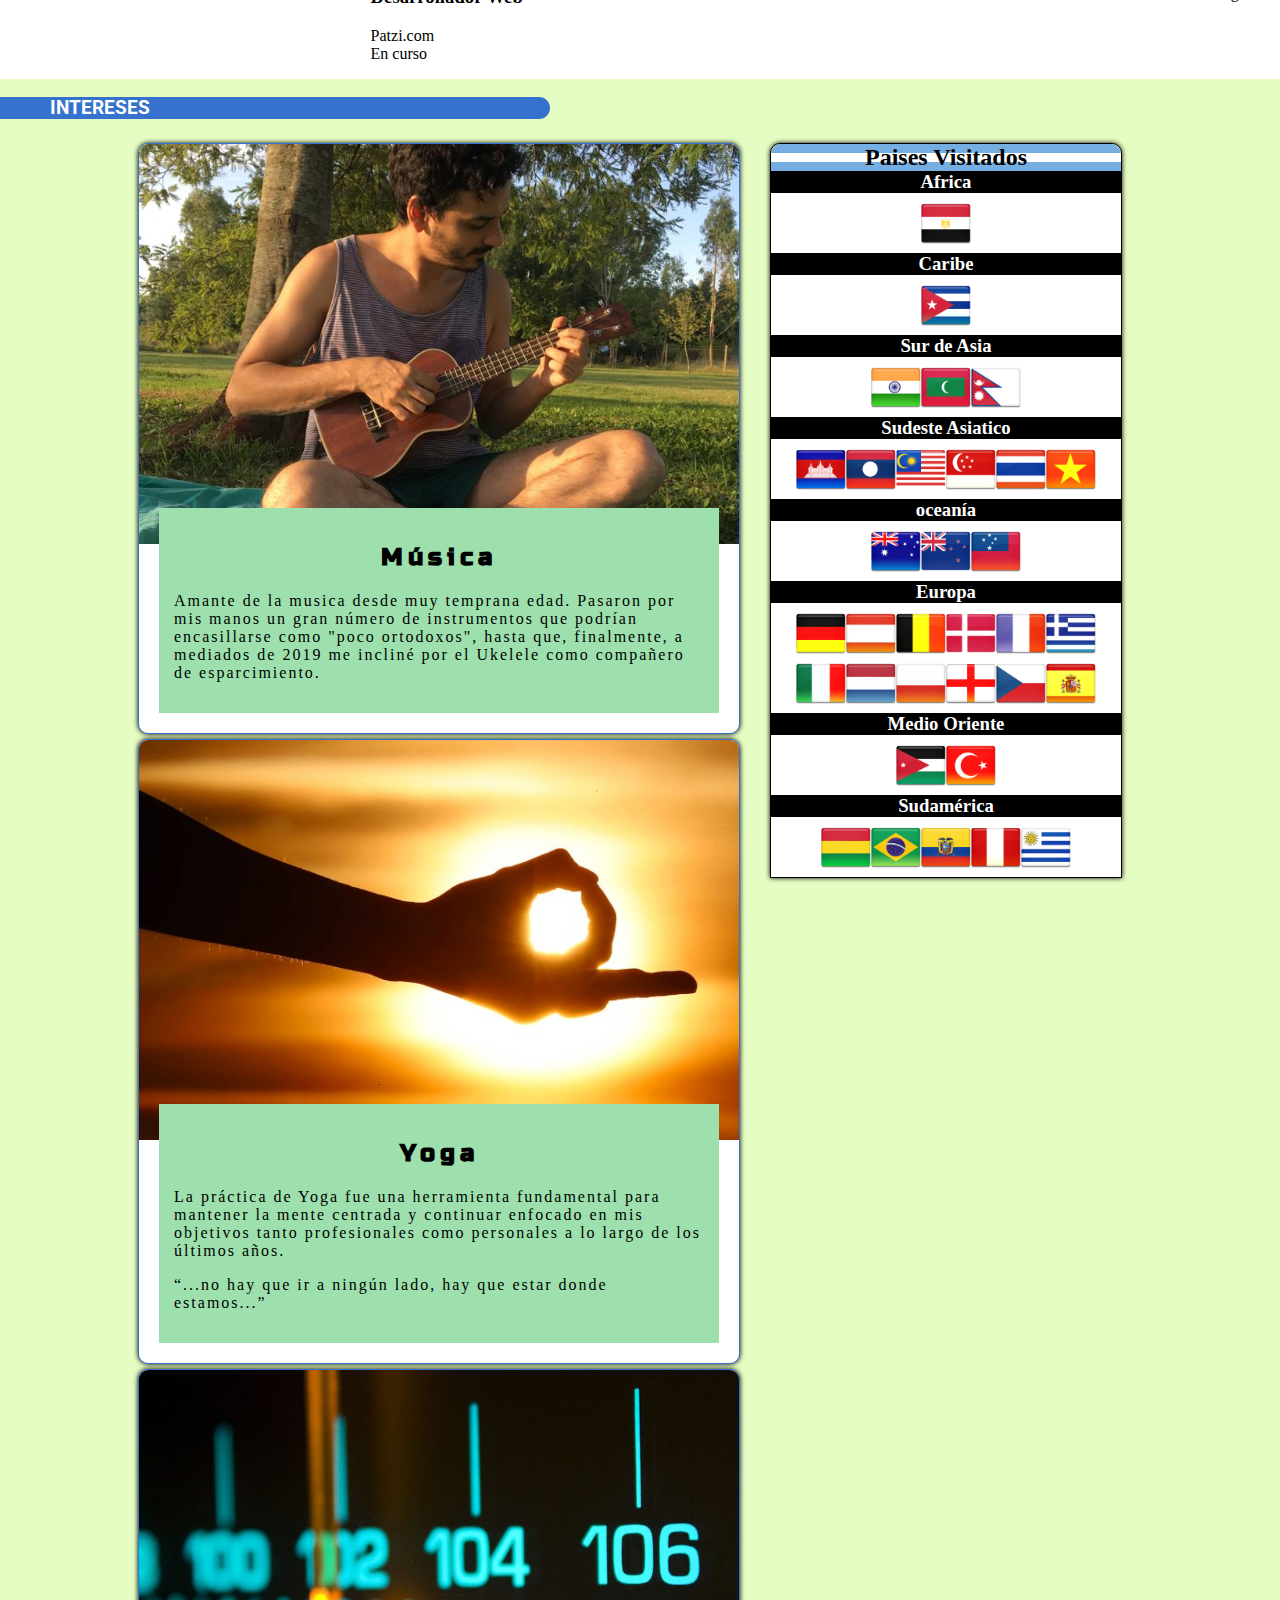
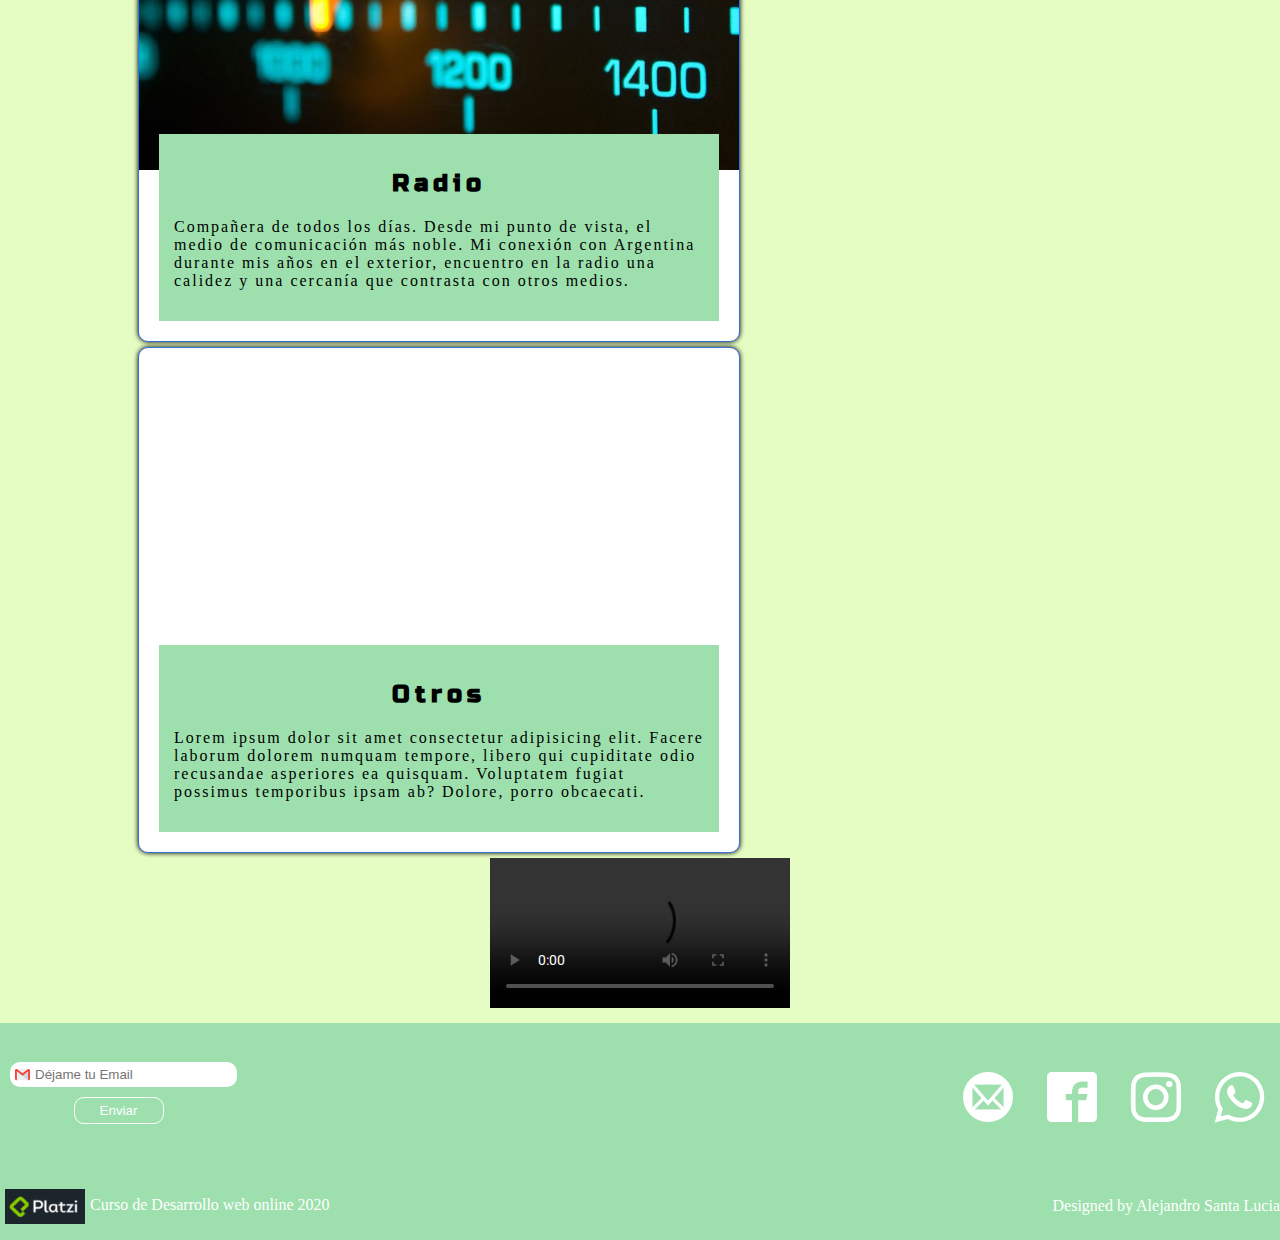
==== commit 4fe34213: "prueba linkeo con github" ====
--- a/INDEX.html
+++ b/INDEX.html
@@ -23,7 +23,7 @@
         <nav class="nav-header">
             <ol>
 
-               <li><a href="#experiencia-laboral" class="navBoton">Experiencia laboral</a></li> 
+               <li><a href="#experiencia-laboral" class="navBoton">Eexperiencia laboral</a></li> 
                 <li><a href="#estudios" class="navBoton" >Estudios</a></li>
                 <li><a href="#intereses"class="navBoton" >Intereses</a></li>
                 <li><a href="#contactoSection"class="navBoton" >Contacto</a></li>
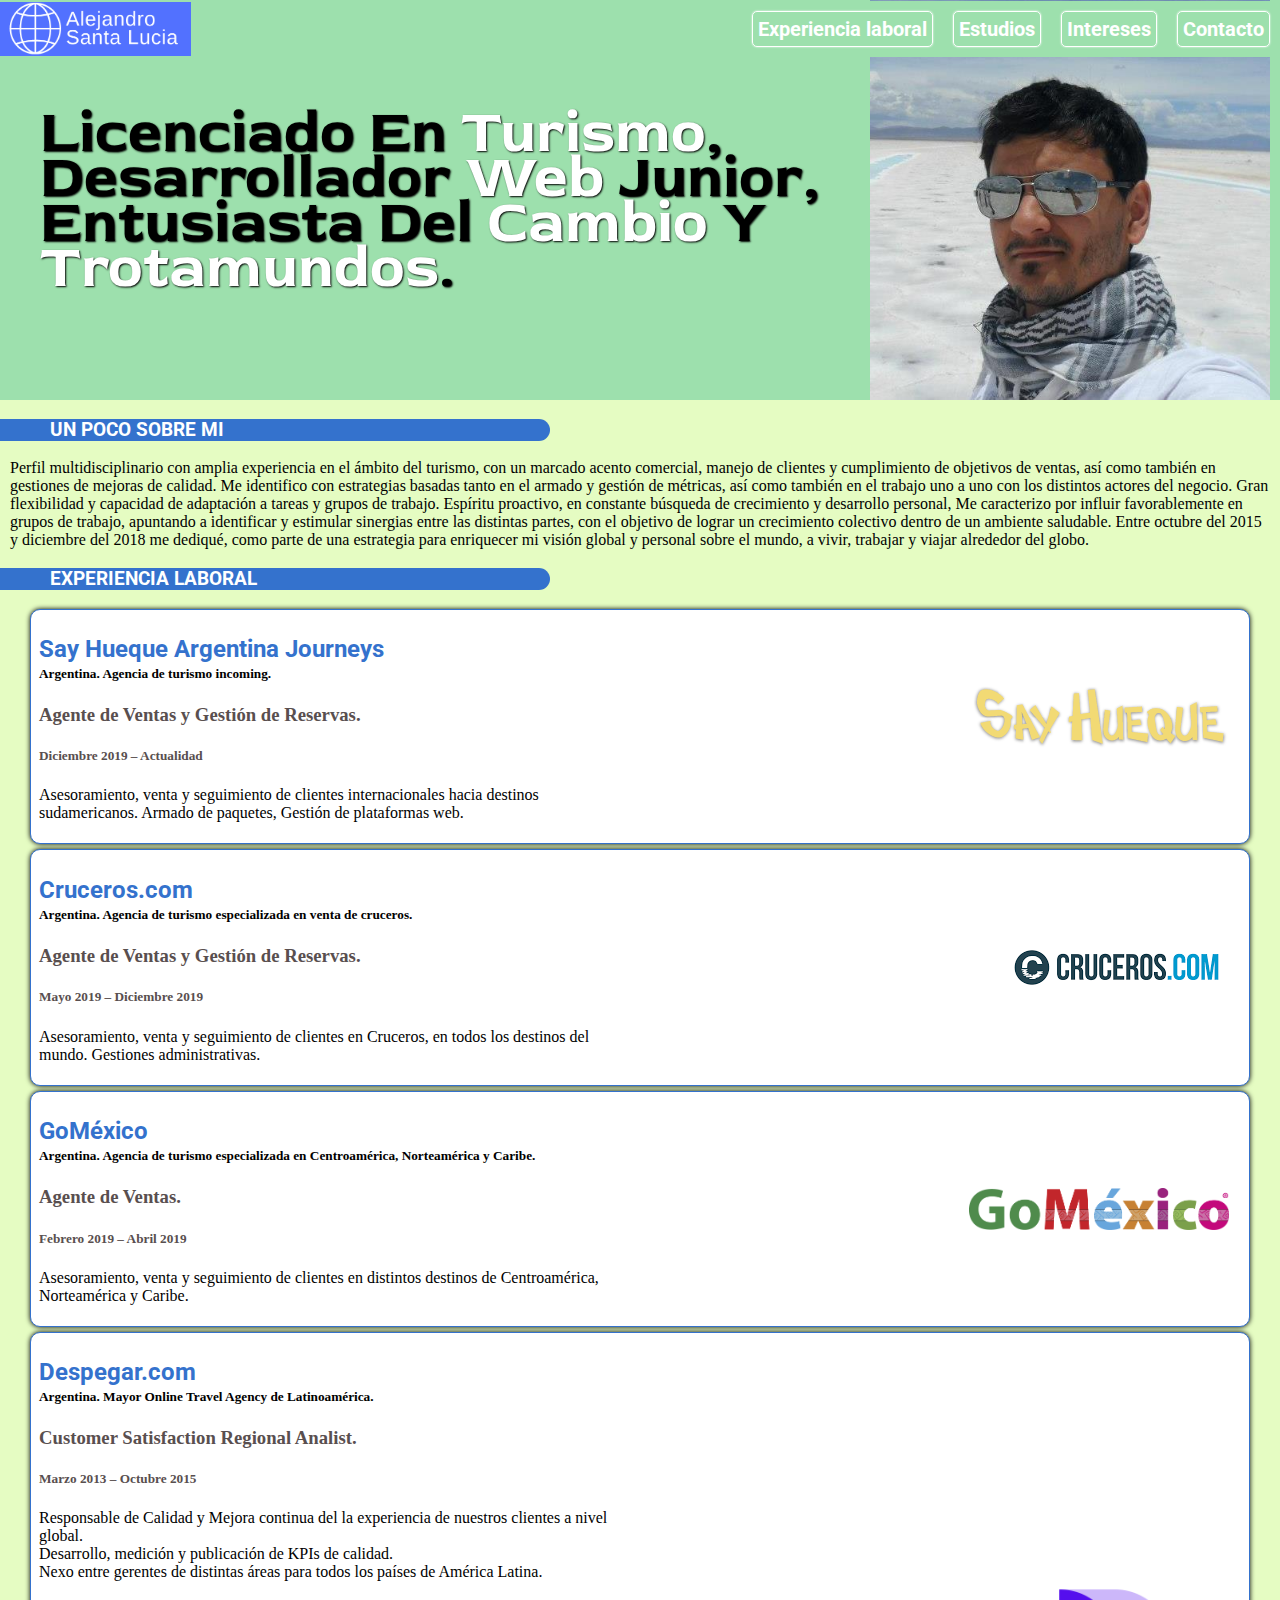
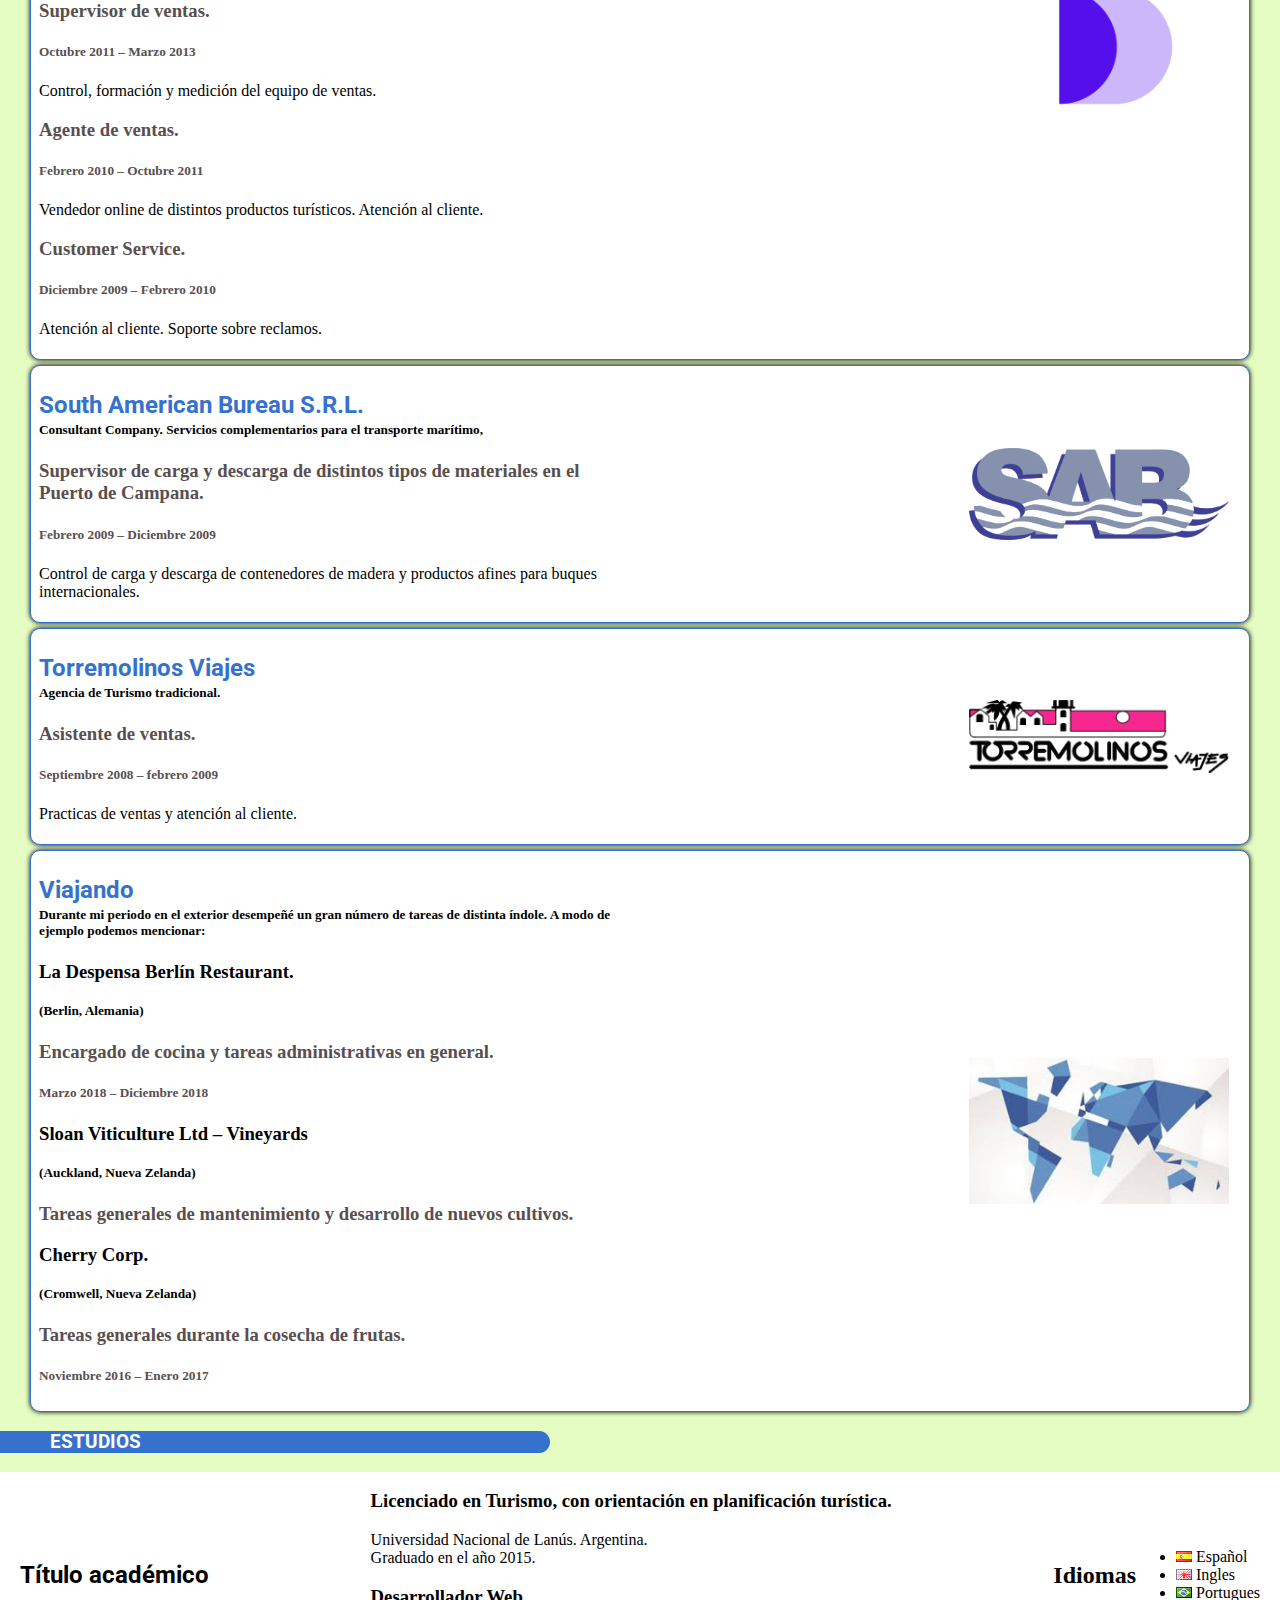
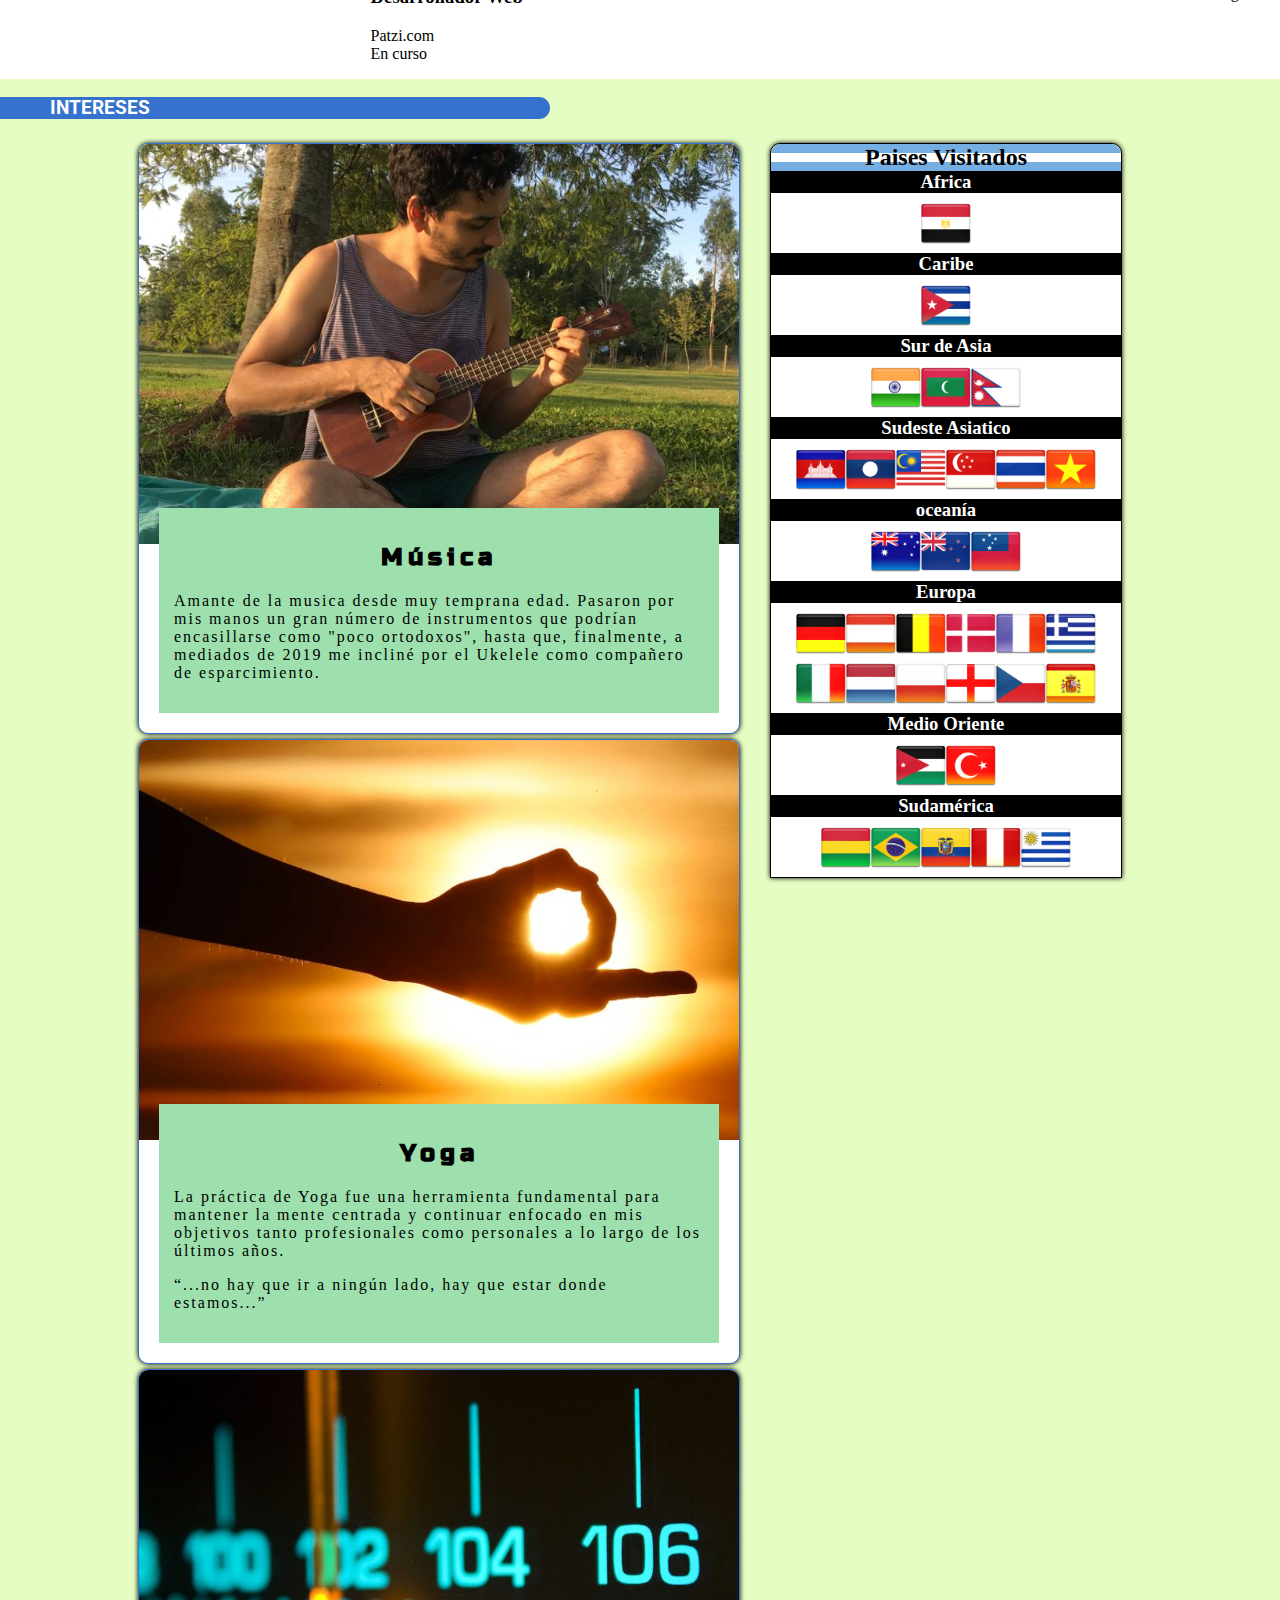
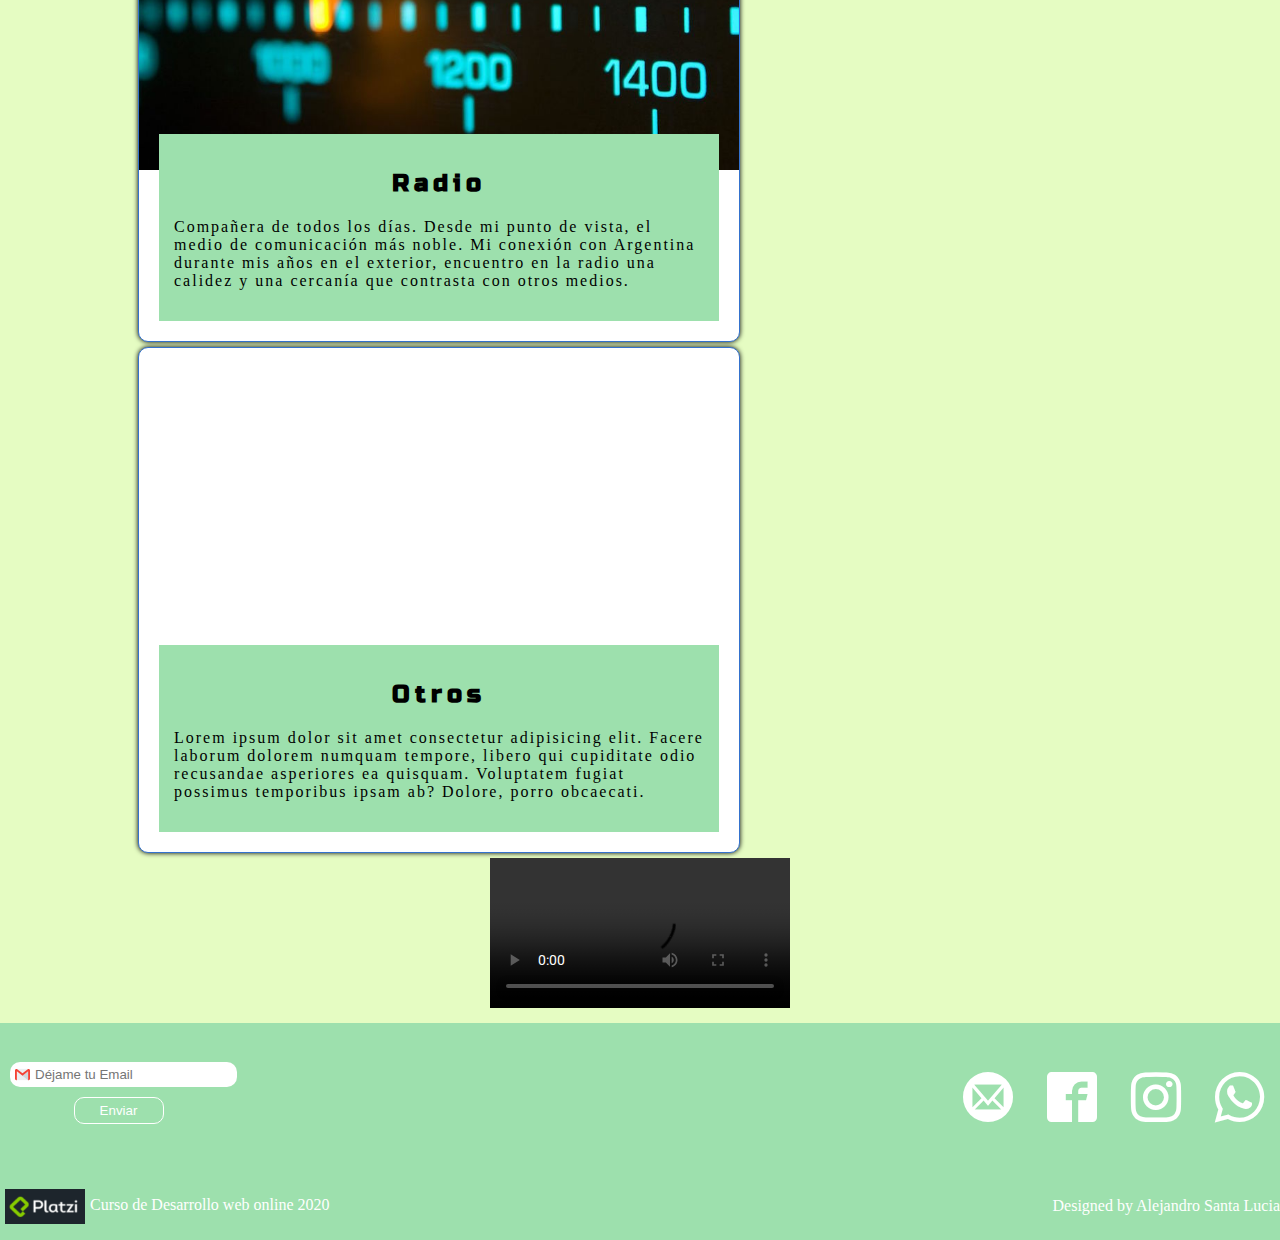
==== commit 66256002: "prueba linkeo con github 2" ====
--- a/INDEX.html
+++ b/INDEX.html
@@ -23,7 +23,7 @@
         <nav class="nav-header">
             <ol>
 
-               <li><a href="#experiencia-laboral" class="navBoton">Eexperiencia laboral</a></li> 
+               <li><a href="#experiencia-laboral" class="navBoton">Experiencia laboral</a></li> 
                 <li><a href="#estudios" class="navBoton" >Estudios</a></li>
                 <li><a href="#intereses"class="navBoton" >Intereses</a></li>
                 <li><a href="#contactoSection"class="navBoton" >Contacto</a></li>
